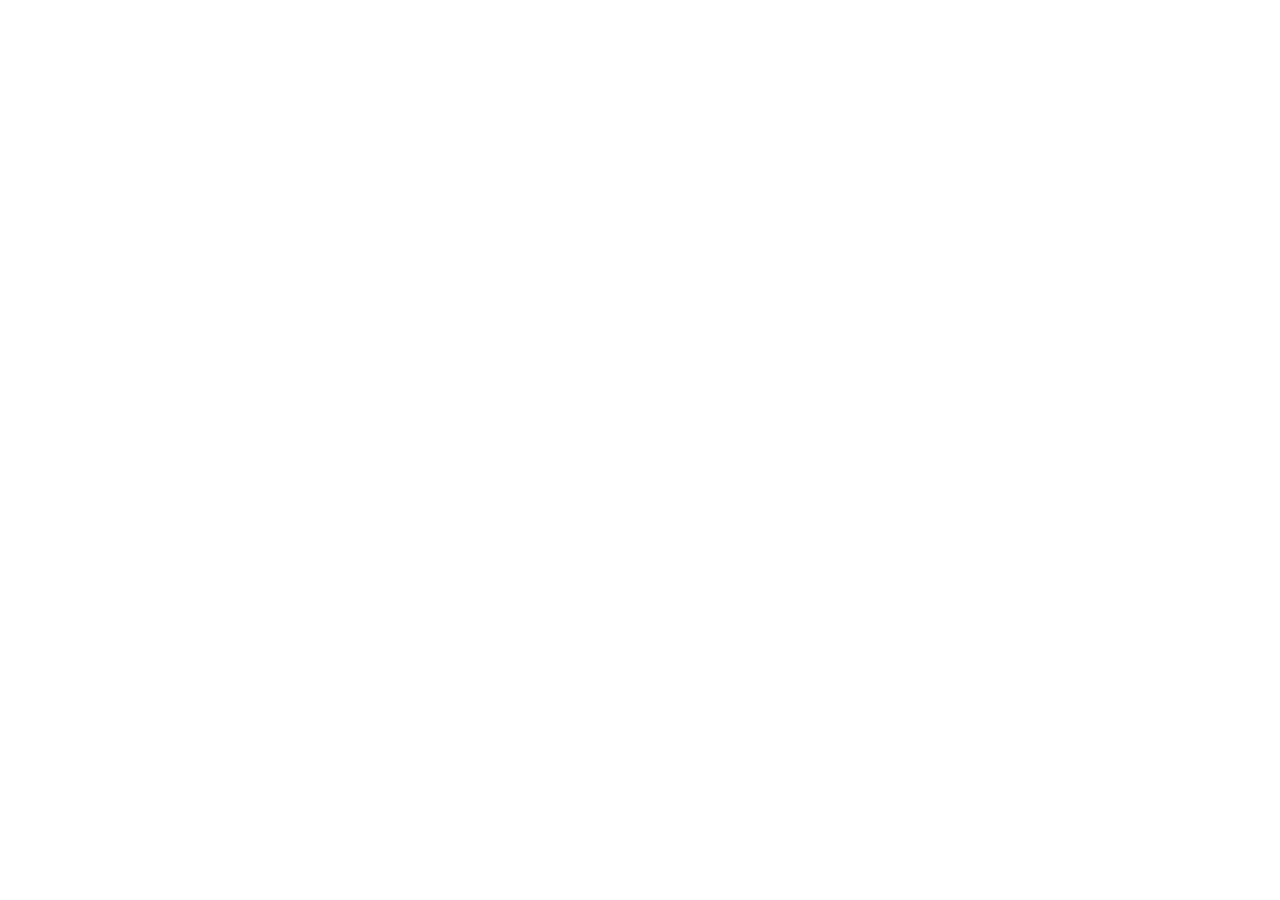
==== Works/index.html @ b49d69d3 "Add files via upload" ====
<!DOCTYPE html>
<html lang="en">
<head>
	<!-- Global site tag (gtag.js) - Google Analytics -->
    <!-- Google tag (gtag.js) -->
    <script async src="https://www.googletagmanager.com/gtag/js?id=G-0X956KEFFC"></script>
    <script>
        window.dataLayer = window.dataLayer || [];
        function gtag(){dataLayer.push(arguments);}
        gtag('js', new Date());
    
        gtag('config', 'G-0X956KEFFC');
    
        function setCookie()  
        {  
            document.cookie="username=Ozan Ergen";  
        }  
        function getCookie()  
        {  
            if(document.cookie.length!=0)  
            {  
                var array=document.cookie.split("=");  
            alert("Name="+array[0]+" "+"Value="+array[1]);  
            }  
            else  
            {  
            alert("Cookie not available");  
            }  
        }
        </script>


    
    <title>ERGEN Ozan - Digital Designer</title>
    <meta name="viewport" content="width=device-width, initial-scale=1.0" />
    <meta charset="UTF-8" />    
    <link rel="icon" type="image/ico" href="favicon.ico" />
    <link href="style.css" rel="stylesheet" />
    <link href="css/all.min.css" rel="stylesheet" />
    <link href="https://fonts.googleapis.com/css?family=Poppins:300,400,500,600,700" rel="stylesheet"> 
    <link rel="stylesheet" href="">
   
</head>


<body class="hidden hidden-ball smooth-scroll uppercase-titles" data-primary-color="#8c6144" onload="checkCookie()">
    <body onload="checkCookie()"
	
	<main>		
        <!-- Preloader -->
        <div class="preloader-wrap" data-centerLine="Loading">
            <div class="outer">
                <div class="inner">                    
                    <div class="trackbar">
                    	<div class="preloader-intro">
                        	<span>Loading</span>
                        </div>
                        <div class="loadbar"></div>
                        <div class="percentage-wrapper"><div class="percentage" id="precent"></div></div>
                    </div>
                    
                    <div class="percentage-intro">Please wait, content is loading</div>                     
                </div>
            </div>
        </div>
        <!--/Preloader -->     
        
        <div class="cd-index cd-main-content">
    
        <!-- Page Content -->
        <div id="page-content" class="dark-content" data-bgcolor="#f9f9f9">
            
            <!-- Header -->
            <header class="fullscreen-menu invert-header" data-menucolor="#0c0c0c">
                <div id="header-container">
                
                
                <!-- Logo -->
                <div id="logo" class="hide-ball">
                    <a class="ajax-link" data-type="page-transition" href="https://www.ozanergen-design.com/">
                        <img class="black-logo" src="images/logo.png" alt="ERGEN Ozan Logo">
                        <img class="white-logo" src="images/logo-white.png" alt="ERGEN Ozan Logo">
                    </a>
                </div>
                <!--/Logo -->
                            
                
                <!-- Navigation -->
                <nav> 
                	<div class="nav-height">
                        <div class="outer">
                            <div class="inner">           
                                <ul data-breakpoint="10025" class="flexnav">
                                    <li class="link menu-timeline"><a class="ajax-link active" data-type="page-transition" href="https://www.ozanergen-design.com/"><div class="before-span"><span data-hover="Home">Home</span></div></a></li>
                                    <li class="link menu-timeline"><a class="ajax-link active" data-type="page-transition" href="https://www.ozanergen-design.com/works"><div class="before-span"><span data-hover="Portfolio">Portfolio</span></div></a>
                                       <!-- <ul>
                                            <li><a class="ajax-link" href="index-showcase-carousel.html" data-type="page-transition">Showcase Carousel</a></li>
                                            <li><a class="ajax-link" href="index-showcase-grid.html" data-type="page-transition">Portfolio Grid</a></li>
                                            <li><a class="ajax-link" href="index-showcase-list.html" data-type="page-transition">Infinity List</a></li>
                                            <li><a class="ajax-link" href="index-showcase-gallery.html" data-type="page-transition">Archive Gallery</a></li> 
                                        </ul>
                                        -->
                                    </li>
                                    <!--<li class="link menu-timeline"><a class="ajax-link" data-type="page-transition" href="https://www.ozanergen-design.com/about"><div class="before-span"><span data-hover="About">About</span></div></a></li>-->
                                    <li class="link menu-timeline"><a class="ajax-link active" data-type="page-transition" href="https://www.ozanergen-design.com/contact"><div class="before-span"><span data-hover="Contact">Contact</span></div></a></li>
                                    <!--<li class="link menu-timeline"><a class="ajax-link active" data-type="page-transition" href="https://www.ozanergen-design.com/mylab"><div class="before-span"><span data-hover="More">My lab</span></div></a>-->
                                        <!--<ul>
                                            <li><a class="ajax-link" href="typography.html" data-type="page-transition">Typography</a></li>                                         
                                            <li><a class="ajax-link" href="multimedia.html" data-type="page-transition">Multimedia</a></li>
                                            <li><a class="ajax-link" href="shortcodes.html" data-type="page-transition">Shortcodes</a></li>
                                        </ul>-->
                                    </li>
                                </ul>            
                            </div>
                        </div> 
                    </div>          
                </nav>
                <!--/Navigation -->
                
                
                <!-- Menu Burger -->
                <div class="button-wrap right menu burger-lines">
                    <div class="icon-wrap parallax-wrap">
                        <div class="button-icon parallax-element">
                            <div id="burger-wrapper">
                                <div id="menu-burger">
                                    <span></span>
                                    <span></span>
                                    <span></span>
                                </div>
                            </div>
                        </div>
                    </div>
                    <div class="button-text sticky right"><span data-hover="Menu">Menu</span></div> 
                </div>
                <!--/Menu Burger -->
            
                </div>
            </header>
            <!--/Header -->
            
            
            
            <!-- Content Scroll -->
            <div id="content-scroll">
            
            
                <!-- Main -->
                <div id="main">
                
                    <!-- Hero Section -->
                    <div id="hero">
                        <div id="hero-styles">
                            <div id="hero-caption" class="content-full-width parallax-scroll-caption text-align-center">
                                <div class="inner">                                    
                                    <h1 class="hero-title caption-timeline"><span><em>Digital Visions</em></span> <span>Where Technology</span> <span>Meets Artistry</span></h1>
                                    <div class="hero-subtitle caption-timeline"><span>Exploring the World of Visual Design</span></div>                                   
                                </div>
                            </div>
                            <div id="hero-footer" class="has-border">
                            	<div class="hero-footer-left">
                                	<!--
                                    <div class="grid-options-wrapper">
                                        <a class="grid-option list-view" href="#"><span class="link" data-hover="Lists View">Lists View</span><span class="link" data-hover="Grid View">Grid View</span></a>
                                        <a class="grid-option shuffle-grid" href="#"><span class="link" data-hover="Shuffle Grid">Shuffle Grid</span></a>
                                    </div>                                    
                                    -->
                                </div>
                                
                                <div class="hero-footer-right">
                                
                                    <div class="filters-options-wrapper">
                                        <a id="all" class="filter-option is_active" href="#" data-filter=""><span class="link" data-hover="All">All</span></a>
                                        <a class="filter-option" href="#" data-filter="uxui-filter"><span class="link" data-hover="UX-UI">UX-UI</span></a>
                                        <a class="filter-option" href="#" data-filter="artdirection-filter"><span class="link" data-hover="Art direction">Art direction</span></a>
                                        <a class="filter-option" href="#" data-filter="print-filter"><span class="link" data-hover="Print">Print</span></a>
                                        <a class="filter-option" href="#" data-filter="motion-filter"><span class="link" data-hover="Motion">Motion</span></a>
                                    </div>
                                    
                                </div>
                            </div>                                  
                        </div>
                    </div>                      
                    <!--/Hero Section -->   
                         
                    
                    <!-- Main Content -->
                    <div id="main-content">
                        <!-- Main Page Content -->
                        <div id="main-page-content">
                        
                        
                        
                        
                        	
                            <!-- Showcase Portfolio Holder -->                                                          
                            <div id="itemsWrapperLinks">                               
                                <div id="itemsWrapper" class="webgl-fitthumbs fx-seven">
                                
                                    <!--Ozan Portfolio -->
                                    <div class="showcase-portfolio layout-one">
                                        
                                        <div class="clapat-item artdirection-filter motion-filter uxui-filter">
                                            <div class="slide-inner trigger-item" data-centerLine="OPEN">                                                    
                                                <div class="img-mask">
                                                    <a class="slide-link ajax*" data-type="page-transition" href="https://www.ozanergen-design.com/works/velostras"></a>
                                                    <div class="section-image trigger-item-link">
                                                        <img src="images/01hero.jpg" class="item-image grid__item-img" alt="Projet vélostras">
                                                    </div>                                                
                                                    <img src="images/01hero.jpg" class="grid__item-img grid__item-img--large" alt="Projet vélostras">                              
                                                </div>
                                                <div class="slide-caption trigger-item-link-secondary">
                                                    <div class="slide-title"><span><em>Vélostras</em></span></div>                                                    
                                                    <div class="slide-date"><span>2023</span></div>
                                                    <div class="slide-cat"><span>Visual identity - Motion - UX/UI</span></div>
                                                    <div class="slide-icon"><i class="arrow-icon-down"></i></div>                                             
                                                </div>
                                            </div>
                                        </div>
                                        
                                        <div class="clapat-item artdirection-filter print-filter uxui-filter">
                                            <div class="slide-inner trigger-item" data-centerLine="OPEN">                                                    
                                                <div class="img-mask">
                                                    <a class="slide-link ajax-link" data-type="page-transition" href="https://www.ozanergen-design.com/works/notalone"></a>
                                                    <div class="section-image  trigger-item-link">
                                                        <img src="images/02hero.jpg" class="item-image grid__item-img" alt="Projet not alone">
                                                    </div>                                                
                                                    <img src="images/02hero.jpg" class="grid__item-img grid__item-img--large" alt="Projet not alone">                              
                                                </div>
                                                <div class="slide-caption trigger-item-link-secondary">
                                                    <div class="slide-title"><span><em>Not</em> Alone</span></div>
                                                    <div class="slide-date"><span>2023</span></div>
                                                    <div class="slide-cat"><span>Visual identity - Print - UX/UI</span></div>                                                    
                                                    <div class="slide-icon"><i class="arrow-icon-down"></i></div>                                           
                                                </div>
                                            </div>
                                        </div>
                                        
                                        <div class="clapat-item print-filter">                                                
                                            <div class="slide-inner trigger-item" data-centerLine="OPEN">                                                    
                                                <div class="img-mask">
                                                    <a class="slide-link ajax-link" data-type="page-transition" href="https://www.ozanergen-design.com/works/ciel&espace"></a>
                                                    <div class="section-image trigger-item-link">
                                                        <img src="images/03hero.jpg" class="item-image grid__item-img" alt="projet ciel&espace">
                                                    </div>                                                
                                                    <img src="images/03hero.jpg" class="grid__item-img grid__item-img--large" alt="projet ciel&espace">                              
                                                </div>
                                                <div class="slide-caption trigger-item-link-secondary">
                                                    <div class="slide-title"><span><em>Ciel</em>&espace</span></div>
                                                    <div class="slide-date"><span>2023</span></div>
                                                    <div class="slide-cat"><span>Print</span></div>                                                    
                                                    <div class="slide-icon"><i class="arrow-icon-down"></i></div>                                             
                                                </div>
                                            </div>
                                        </div>
                                        
                                        <div class="clapat-item print-filter motion-filter">
                                            <div class="slide-inner trigger-item change-header" data-centerLine="OPEN">                                                    
                                                <div class="img-mask">
                                                    <a class="slide-link ajax-link" data-type="page-transition" href="https://www.ozanergen-design.com/works/cdcover"></a>
                                                    <div class="section-image trigger-item-link">
                                                        <img src="images/04hero.jpg" class="item-image grid__item-img" alt="Projet CD">
                                                        <div class="hero-video-wrapper"><!--
                                                            <video loop muted class="bgvid">
                                                                <source src="http://manifesto.clapat.com/images/04hero.mp4" type="video/mp4">
                                                            </video>-->
                                                        </div>
                                                    </div>                                                
                                                    <img src="images/04hero.jpg" class="grid__item-img grid__item-img--large" alt="Projet CD">                              
                                                </div>
                                                <div class="slide-caption trigger-item-link-secondary">
                                                    <div class="slide-title"><span><em>CD</em> Projects</span></div>
                                                    <div class="slide-date"><span>2023</span></div>
                                                    <div class="slide-cat"><span>Print, Motion</span></div>                                                    
                                                    <div class="slide-icon"><i class="arrow-icon-down"></i></div>                                         
                                                </div>
                                            </div>
                                        </div>
                                        
                                        <div class="clapat-item artirection-filter">
                                            <div class="slide-inner align-top trigger-item" data-centerLine="OPEN">
                                                <div class="img-mask">
                                                    <a class="slide-link ajax-link" data-type="page-transition" href="https://www.ozanergen-design.com/works/green&blue"></a>
                                                    <div class="section-image trigger-item-link">
                                                        <img src="images/05hero.jpg" class="item-image grid__item-img" alt="green&blue">                                                            
                                                    </div>                                                
                                                    <img src="images/05hero.jpg" class="grid__item-img grid__item-img--large" alt="green&blue">                              
                                                </div>
                                                <div class="slide-caption trigger-item-link-secondary">
                                                    <div class="slide-title"><span><em>Green</em>&blue</span></div>
                                                    <div class="slide-date"><span>2023</span></div>
                                                    <div class="slide-cat"><span>Art direction</span></div>                                                    
                                                    <div class="slide-icon"><i class="arrow-icon-down"></i></div>                                          
                                                </div>
                                            </div>
                                        </div>
                                        
                                        <div class="clapat-item uxui-filter">
                                            <div class="slide-inner trigger-item" data-centerLine="OPEN">
                                                <div class="img-mask">
                                                    <a class="slide-link ajax-link" data-type="page-transition" href="https://www.ozanergen-design.com/works/lagrenze"></a>
                                                    <div class="section-image trigger-item-link">
                                                        <img src="images/06hero.jpg" class="item-image grid__item-img" alt="la grenze">
                                                    </div>                                                
                                                    <img src="images/06hero.jpg" class="grid__item-img grid__item-img--large" alt="la grenze">                              
                                                </div>
                                                <div class="slide-caption trigger-item-link-secondary">
                                                    <div class="slide-title"><span><em>La Grenze</em></span></div>
                                                    <div class="slide-date"><span>2023</span></div>
                                                    <div class="slide-cat"><span>UX/UI</span></div>                                                    
                                                    <div class="slide-icon"><i class="arrow-icon-down"></i></div>                                           
                                                </div>
                                            </div>
                                        </div>

                                        <div class="clapat-item motion-filter">
                                            <div class="slide-inner trigger-item" data-centerLine="OPEN">
                                                <div class="img-mask">
                                                    <a class="slide-link ajax-link" data-type="page-transition" href="https://www.ozanergen-design.com/works/projets-motion/"></a>
                                                    <div class="section-image trigger-item-link">
                                                        <img src="images/07hero.jpg" class="item-image grid__item-img" alt="Projets motion">
                                                    </div>                                                
                                                    <img src="images/07hero.jpg" class="grid__item-img grid__item-img--large" alt="Projets motion">                              
                                                </div>
                                                <div class="slide-caption trigger-item-link-secondary">
                                                    <div class="slide-title"><span><em>Motion design</em></span></div>
                                                    <div class="slide-date"><span>2023</span></div>
                                                    <div class="slide-cat"><span>Motion</span></div>                                                    
                                                    <div class="slide-icon"><i class="arrow-icon-down"></i></div>                                           
                                                </div>
                                            </div>
                                        </div>
                                                                                       
                                                                                
                                    </div>
                                    <!-- Ozan Ergen Portfolio -->
                                    
                                </div>                                                           
                            </div>    
                            <!-- Showcase Portfolio Holder -->
                                                            
                        
                        </div>
                        <!--/Main Page Content -->
                        
                        
                        <!-- Page Navigation --> 
                        <div id="page-nav">
                            <div class="page-nav-wrap">
                                <div class="page-nav-caption content-full-width text-align-center">                                 
                                    <div class="inner">
                                        <a class="page-title next-ajax-link-page" data-type="page-transition" data-centerline="CONTACT" href="https://www.ozanergen-design.com/contact">
                                            <div class="next-hero-title primary-font-title caption-timeline"><span><em>Let's create</em></span> <span>something great</span> <span>together</span></div>
                                        </a>
                                        <div class="next-hero-subtitle caption-timeline"><span>Contact me and let's bring your vision to life</span></div>
                                    </div>               
                                </div>
                            </div>
                        </div>      
                        <!--/Page Navigation -->
                        
                                
                    </div>
                    <!--/Main Content --> 
                
                </div>
                <!--/Main -->
                
                <!-- Footer -->
                <footer class="hidden">        	
                    <div id="footer-container">
                        
                        <div id="backtotop" class="button-wrap left">
                            <div class="icon-wrap parallax-wrap">
                                <div class="button-icon parallax-element">
                                    <i class="fa-solid fa-angle-up"></i>
                                </div>
                            </div>
                            <div class="button-text sticky left"><span data-hover="Back Top">Back Top</span></div> 
                        </div>
                        
                        <div class="footer-middle">
                            <div class="copyright">2023 © <a class="link" target="_blank" href="https://www.ozanergen-design.com/">Ozan Ergen</a></div>
                        </div>
                        
                        <div class="socials-wrap">            	
                            <div class="socials-icon"><i class="fa-solid fa-share-nodes"></i></div>
                            <div class="socials-text">Follow me</div>
                            <ul class="socials">
                                <li><span class="parallax-wrap"><a class="parallax-element" href="https://www.dribbble.com/ozan_ergen" target="_blank">Db</a></span></li>
                                <li><span class="parallax-wrap"><a class="parallax-element" href="https://www.twitter.com/ozan_ergen" target="_blank">Tw</a></span></li>
                                <li><span class="parallax-wrap"><a class="parallax-element" href="https://www.behance.com/ozanergen" target="_blank">Be</a></span></li>
                                <li><span class="parallax-wrap"><a class="parallax-element" href="https://www.instagram.com/ozn_design/" >In</a></span></li>
                            </ul>                
                        </div>
                        
                    </div>
                </footer>
                <!--/Footer -->
            
        
        	</div>
            <!--/Content Scroll -->
            
            
            <div id="app"></div>
            
            
		</div>    
        <!--/Page Content -->
    
		</div>
	</main>
    
    
    
    
    <div class="cd-cover-layer"></div>
    <div id="magic-cursor">
        <div id="ball">
        	<div id="ball-drag-x"></div>
            <div id="ball-drag-y"></div>
        	<div id="ball-loader"></div>
        </div>
    </div>
    <div id="clone-image">
    	<div class="hero-translate"></div>
    </div>
    <div id="rotate-device"></div>
    
    
		
    <script src="js/jquery.min.js"></script>       
    <script src="https://cdnjs.cloudflare.com/ajax/libs/gsap/3.11.4/gsap.min.js"></script>
	<script src="https://cdnjs.cloudflare.com/ajax/libs/gsap/3.11.4/ScrollTrigger.min.js"></script>
    <script src="https://cdnjs.cloudflare.com/ajax/libs/gsap/3.11.4/Flip.min.js"></script>    
    <script src='https://cdnjs.cloudflare.com/ajax/libs/three.js/r128/three.min.js'></script>
	<script src='https://cdnjs.cloudflare.com/ajax/libs/jquery.imagesloaded/5.0.0/imagesloaded.pkgd.min.js'></script>
	<script src='https://cdnjs.cloudflare.com/ajax/libs/smooth-scrollbar/8.4.0/smooth-scrollbar.js'></script>
	<script src="https://maps.googleapis.com/maps/api/js?key=AIzaSyCpK1sWi3J3EbUOkF_K4-UHzi285HyFX5M&sensor=false"></script>
    
    <script src="js/clapat.js"></script>
	<script src="js/plugins.js"></script>
    
    <script src="js/common.js"></script>
    <script src="js/contact.js"></script>
    <script src="js/scripts.js"></script>



</body>

</html>
---- Works/style.css ----
/*------------------------------------------------------------------
Project:	Serano - Creative Portfolio Template
Version:	1.0
Last change:	15/08/2022
Assigned to:	www.ClaPat.com 
Primary use:	Showcase Portfolio 
-------------------------------------------------------------------*/

@import url("css/content.css");
@import url("css/showcase.css");
@import url("css/shortcodes.css");
@import url("css/assets.css");

@font-face {
    font-family: 'mona-sansextrabold_wide';
    src: url('webfonts/mona-sans-extraboldwide-webfont.woff2') format('woff2'),
         url('webfonts/mona-sans-extraboldwide-webfont.woff') format('woff');
    font-weight: normal;
    font-style: normal;
}

@font-face {
    font-family: 'mona-sanslight_wide';
    src: url('webfonts/mona-sans-lightwide-webfont.woff2') format('woff2'),
         url('webfonts/mona-sans-lightwide-webfont.woff') format('woff');
    font-weight: normal;
    font-style: normal;
}

/*------------------------------------------------------------------

01. General Styles
02. Magic Cursor
03. Page Preloader
04. Header Elements
05. Main Content 
06. Footer Elements
07. Responsive Media Querries

-------------------------------------------------------------------*/

	
/*--------------------------------------------------
	01. General Settings
---------------------------------------------------*/

	html,body{
		font-family: 'Poppins', sans-serif;
		font-weight: 400;
		font-size:16px;
		height:100%;
		width:100%;
		color:#444;
		background-color:#fff;
		user-select: none; /* supported by Chrome and Opera */
		-webkit-user-select: none; /* Safari */
		-khtml-user-select: none; /* Konqueror HTML */
		-moz-user-select: none; /* Firefox */
		-ms-user-select: none; /* Internet Explorer/Edge */		
	}
	
	html {
		box-sizing: border-box;
		margin-right: 0px!important;
		overflow: visible!important;
	}
	
	body {
		overflow: hidden;
		overflow-y:scroll;
		-webkit-transition: opacity 0.2s ease-in-out 0.2s;
		transition: opacity 0.2s ease-in-out 0.2s;
	}
	
	body.smooth-scroll {
		overflow:hidden;
	}
	
	body.hidden {
		opacity:0;
	}
	
	main111 {
		-webkit-transition: background 0.5s ease-in-out 0s;
		transition: background 0.5s ease-in-out 0s;
	}
	
	html, body, div, span, applet, object, iframe, h1, h2, h3, h4, h5, h6, p, blockquote, pre, a, abbr, acronym, address, big, cite, code, del, dfn, em, font, ins, kbd, q, s, samp, small, strike, strong, sub, sup, tt, var, dl, dt, dd, ol, ul, li, fieldset, form, label, legend, table, caption, tbody, tfoot, thead, tr, th, td {
		border: 0;
		margin: 0;
		outline: 0;
		padding: 0;
		vertical-align: baseline;
	}
	
	article,
	aside,
	details,
	figcaption,
	footer,
	header,
	hgroup,
	nav,
	section {
		display: block;
	}
	
	audio {
		display: inline-block;
		max-width: 100%;
	}	
	
	address {
		font-style: italic;
		margin-bottom: 24px;
	}
	
	abbr[title] {
		border-bottom: 1px dotted #2b2b2b;
		cursor: help;
	}
	
	b,
	strong {
		font-weight: 600;
		color:#000;
	}
	
	.light-content b, .light-content strong, .dark-section b, .dark-section strong {
		font-weight: 600;
		color:#fff;
	}
	
	.light-content .light-section b, .light-content .light-section strong {
		font-weight: 600;
		color:#000;
	}
	
	cite,
	dfn,
	em,
	i {
		font-style: italic;
	}
	
	mark, ins {
		background: none repeat scroll 0 0 #000;
		text-decoration: none;
		color: #fff;
		padding: 2px 8px;
		display: inline-block;
		border-radius: 2px;
	}
	
	.light-content mark, .light-content ins, .dark-section mark, .dark-section ins {
		background: none repeat scroll 0 0 #fff;
		color:#000;
	}
	
	.light-content .light-section mark, .light-content .light-section ins {
		background: none repeat scroll 0 0 #111;
		color:#fff;
	}
	
	code,
	kbd,
	tt,
	var,
	samp,
	pre {
		font-family: monospace, serif;
		font-size: 15px;
		-webkit-hyphens: none;
		-moz-hyphens:    none;
		-ms-hyphens:     none;
		hyphens:         none;
		line-height: 1.6;
	}
	
	pre {
		-webkit-box-sizing: border-box;
		-moz-box-sizing:    border-box;
		box-sizing:         border-box;
		margin-bottom: 24px;
		max-width: 100%;
		overflow: auto;
		padding: 12px;
		white-space: pre;
		white-space: pre-wrap;
		word-wrap: break-word;
		background-color:rgba(0,0,0,0.05)
	}
	
	.light-content pre, .dark-section pre {
		background-color:rgba(255,255,255,0.05);
		color:#fff;
	}
	
	.light-content .light-section pre {
		background-color:rgba(0,0,0,0.05);
		color:#000;
	}
	
	blockquote,
	q {
		-webkit-hyphens: none;
		-moz-hyphens:    none;
		-ms-hyphens:     none;
		hyphens:         none;
		quotes: none;
	}
	
	blockquote:before,
	blockquote:after,
	q:before,
	q:after {
		content: "";
		content: none;
	}
	
	blockquote {
		color: #000;
		line-height: 1.6;
		font-size: 1.5rem;
		margin-bottom: 2.1875rem;
		font-weight: 500;
		padding-left: 3.5rem;
		margin: 0 0 1.5625rem;
		position:relative;
	}
	
	.light-content blockquote, .dark-section blockquote {
		color: #fff;
	}
	
	.light-content .light-section blockquote {
		color: #000;
	}
	
	blockquote::before {
		content: "\275D";
		position: absolute;
		left: 0;
		top: 5px;
		line-height: 1;
		font-size: 3rem;
		font-weight: 500;
	}
	
	blockquote cite,
	blockquote small {
		color: #2b2b2b;
		font-size: 16px;
		font-weight: 400;
		line-height: 1.5;
	}
	
	.light-content blockquote cite, .light-content blockquote small {
		color:#fff;
	}
	
	blockquote em,
	blockquote i,
	blockquote cite {
		font-style: normal;
	}
	
	blockquote strong,
	blockquote b {
		font-weight: 600;
	}
	
	small {
		font-size: smaller;
	}
	
	big {
		font-size: 125%;
	}
	
	sup,
	sub {
		font-size: 75%;
		height: 0;
		line-height: 0;
		position: relative;
		vertical-align: baseline;
	}
	
	sup {
		bottom: 1ex;
	}
	
	sub {
		top: .5ex;
	}
	
	dl {
		margin-bottom: 24px;
	}
	
	dt {
		font-weight: bold;
	}
	
	dd {
		margin-bottom: 24px;
	}
	
	ul,
	ol {
		list-style: none;
		margin: 0 0 24px 20px;
	}
	
	ul,
	ol {
		list-style: none;
		margin:20px 0 25px 20px;
	}
	
	ul {
		list-style: disc;
	}
	
	ol {
		list-style: decimal;
	}
	
	li > ul,
	li > ol {
		margin: 20px 0px 15px 25px;
	}
	
	li {
		line-height: 20px;
		color:#444;
		margin-bottom:25px;
	}
	
	.light-content li, .dark-section li {
		color: #ccc;
	}
	
	.light-content .light-section li {
		color: #444;
	}
	
	figure {
		margin:0;
		position:relative;
		display: block;
	}
	
	figure.has-parallax {		
		overflow:hidden;
	}
	
	.full figure.has-parallax {		
		overflow:hidden;
		height:100vh;
	}
	
	figure img {
		max-width:100%;
	}
	
	.has-parallax-content > img, .has-parallax > img {
		width:100%;
		height: 100%;
		position:absolute;
		display:block;
		object-position: center; 
		object-fit: cover;
	}
	
	figcaption {
		background-color: rgba(0,0,0,0.3);
		bottom: 0px;
		color: #fff;
		font-weight:400;
		font-size: 10px;
		padding: 5px 10px;
		position: absolute;
		right: 0px;
		z-index: 10;
		border-radius:0;
	}
	
	fieldset {
		border: 1px solid rgba(0, 0, 0, 0.1);
		margin: 0 0 24px;
		padding: 0;
	}
	
	legend {
		white-space: normal;
	}
	
	button,	input {
		line-height: normal;
	}
	
	input,
	textarea {
		background-image: -webkit-linear-gradient(hsla(0,0%,100%,0), hsla(0,0%,100%,0)); /* Removing the inner shadow, rounded corners on iOS inputs */
	}
	
	button, html input[type="button"], input[type="reset"], input[type="submit"] {
		cursor: pointer;
	}
	
	button[disabled],
	input[disabled] {
		cursor: default;
	}
	
	input[type="checkbox"],
	input[type="radio"] {
		padding: 0;
	}
	
	input[type="search"] {
		-webkit-appearance: textfield;
	}
	
	input[type="search"]::-webkit-search-decoration {
		-webkit-appearance: none;
	}
	
	button::-moz-focus-inner, input::-moz-focus-inner {
		border: 0;
		padding: 0;
	}
	
	textarea {
		overflow: auto;
		vertical-align: top;
	}
	
	table {
		border-collapse: separate;
		border-spacing: 0;
		border-width: 1px 0 0 1px;
		margin-bottom: 24px;	
		width: 100%;
		color:#444;
	}
	
	thead, .light-content .light-section thead {
		background-color:rgba(0,0,0,1);
		color:#fff;
	}
	
	.light-content thead, .dark-section thead {
		background-color:rgba(255,255,255,1);
	}
	
	thead tr, .light-content .light-section thead tr {
		color:#fff;
	}
	
	.light-content thead tr, .dark-section thead tr {
		color:#000;
	}
	
	tr, .light-content .light-section tr {
		color:#444;
	}
	
	.light-content tr, .dark-section tr{
    	color:#CCC;
	}
	
	tr:nth-child(2n), .light-content .light-section tr:nth-child(2n) {
    	background-color:rgba(0,0,0,0.05);
	}
	
	.light-content tr:nth-child(2n), .dark-section tr:nth-child(2n){
    	background-color:rgba(255,255,255,0.1);
	}
	
	caption, th, td {
		font-weight: normal;
		text-align: left;
	}
	
	th {
		border-width: 0 1px 1px 0;
		padding: 10px;
	}
	
	td {
		border-width: 0 1px 1px 0;
		padding: 10px;
	}
	
	del {
		color: #767676;
	}
	
	hr {
		border: 0;
		height: 28px;
		width:100%;
		float:none;
		margin:0;
		display:inline-block;
		opacity: 1!important;
		-webkit-transition: translateY(0px)!important;
		transform: translateY(0px)!important;
	}
	
	hr.animated-line {
		height:1px;		
		padding-top:20px;
		padding-bottom:20px;
	}
	
	hr.animated-line:before {
		content: ""; 
		display: block; 
		width:0;
		height:1px;
		background:rgba(0,0,0,0.1);
	}
	
	.light-content hr.animated-line:before, .dark-section hr.animated-line:before {
		background:rgba(255,255,255,0.15);
	}
	
	.light-content .light-section hr.animated-line:before {
		background:rgba(0,0,0,0.1);
	}
	
	hr.animated.animated-line:before {
		width:100%;
		-webkit-transition: width 0.7s ease-in-out 0.1s;
		transition: width 0.7s ease-in-out 0.1s;
	}
	
	hr:after {
		clear: both;
		content: " ";
		display: block;
		height: 0;
		visibility: hidden;
	}
	
	::selection {
		background: #000;
		color: #fff;
		text-shadow: none;
	}
	
	::-moz-selection {
		background: #000;
		color: #fff;
		text-shadow: none;
	}
	
	img {
		border: 0 none;
		max-width: 100%;
		vertical-align: middle;
		height:auto;
	}
		
	h1, h2, h3, h4, h5, h6 {		
		font-family: 'mona-sansextrabold_wide';
		color:#000;
		margin-bottom:20px;
	}
	
	.uppercase-titles h1, .uppercase-titles h2, .uppercase-titles h3, .uppercase-titles h4, .uppercase-titles h5, .uppercase-titles h6 {
		text-transform:uppercase;
	}
	
	.primary-font-title {
		font-family: 'mona-sansextrabold_wide';
	}
	
	.secondary-font-title, em {
		font-family: 'mona-sanslight_wide';
		font-style:normal;
	}
	
	.big-title{
		font-size: calc(1rem + 4.15vw);
		line-height: calc(1rem + 4.5vw);
	}
	
	h1{
		font-size: calc(1rem + 4.15vw);
		line-height: calc(1rem + 4.5vw);
	}
	
	h2{
		font-size: calc(1rem + 3vw);
		line-height: calc(1rem + 3.5vw);
	}
	
	h3{
		font-size: calc(1rem + 2vw);
		line-height: calc(1rem + 2.5vw);
	}
	
	h4{
		font-size: calc(1rem + 1vw);
		line-height: calc(1rem + 1.6vw);
	}
	
	h5{
		font-size: calc(1rem + 0.6vw);
		line-height: calc(1rem + 1.5vw);
	}
	
	h6 {
		font-size:18px;
		line-height: 36px;
	}
	
	h6.has-icon {
		padding-left: 20px;
		box-sizing: border-box;
		display: inline-block;
		width: auto;
		position: relative;
	}
	
	h6.has-icon::before {
		font: var(--fa-font-solid);
		content: "\f101";
		font-size: 12px;
		line-height: inherit;
		text-align: left;
		position: absolute;
		left: 0;
	}
	
	.no-margins {
		margin:0;
	}
	
	.light-content h1, .light-content h2, .light-content h3, .light-content h4, .light-content h5, .light-content h6, .dark-section h1, .dark-section h2, .dark-section h3, .dark-section h4, .dark-section h5, .dark-section h6 {
		color: #fff;
	}
	
	.light-content .light-section h1, .light-content .light-section h2, .light-content .light-section h3, .light-content .light-section h4, .light-content .light-section h5, .light-content .light-section h6 {
		color: #000;
	}
	
	p {
		font-size:16px;
		line-height: 30px;
		font-weight:500;
		margin-bottom: 20px;
		color:#444;
	}
	
	.light-content p, .dark-section p{
		color:#777;
	}
	
	.light-content .light-section p {
		color:#444;
	}
	
	.bigger {
		font-size: 20px;
		line-height: 30px;
	}
	
	.smaller {
		font-size: 12px;
		line-height: 24px;
	}
	
	.container {
		max-width:1280px;
		width:100%;
		margin:0 auto;
		box-sizing:border-box;
	}
	
	.container::after {
		clear: both;
		content: " ";
		display: table;
	}
	
	a:hover, a:active {
	  outline: 0;
	  color: #000;
	}
	
	a, .light-content .light-section a {
		text-decoration: none;
		color: #000;
		outline: 0;
	}
	
	.light-content a, .dark-section a, .white-header a {
		color: #fff;
	}
	
	.light-content .white-header a { 
		color:#000;		
	}
	
	a:hover {
		text-decoration:none;
	}
	
	.one_half {
    	width: 48%!important;
	}	

	.one_third {
		width: 30.6%!important;
	}	

	.one_fourth {
		width: 22%!important;
	}	

	.one_fifth {
		width: 16.8%!important;
	}	

	.one_sixth {
		width: 13.33%!important;
	}	

	.two_fifth {
		width: 37.6%!important;
	}	

	.two_fourth {
		width: 48%!important;
	}		

	.two_third {
		width: 65.33%!important;
	}	

	.three_fifth {
		width: 58.4%!important;
	}	

	.three_fourth {
		width: 74%!important;
	}	

	.four_fifth {
		width: 79.2%!important;
	}	

	.five_sixth {
		width: 82.67%!important;
	}	

	.one_half, .one_third, .two_third, .three_fourth, .one_fourth, .two_fourth, .one_fifth, .two_fifth, .three_fifth, .four_fifth, .one_sixth, .five_sixth {
		float: left!important;
		margin-bottom: 1px!important;
		margin-right: 4%!important;
		position: relative!important;
	}

	.last {
		margin-right:0px!important;
	}
	
	.text-align-left {
		text-align:left;
	}
	
	.text-align-center {
		text-align:center;
	}
	
	.text-align-right {
		text-align:right;
	}
	
	.outer {
		display:table;
		width:100%;
		height:100%;
	}
	
	.inner {
		display:table-cell;
		vertical-align:middle;
		-webkit-box-sizing:border-box;
		-moz-box-sizing:border-box;
		box-sizing:border-box;
	}
	
	.light-section-wrapper, .dark-section-wrapper {
		margin-left: calc(50% - 50vw)!important;
		margin-right: calc(50% - 50vw)!important;
		max-width: 1000%!important;
		width: 100vw!important;
	}
	
	.light-section-container, .dark-section-container {
		position: relative;
		box-sizing: border-box;
		width: 100%;
		margin: 0 auto;
	}
	
	.content-row {
		position:relative;
		width:100%;
		margin:0 auto;
		z-index:1;
		opacity:1;
		box-sizing:border-box;
	}
	
	.clip-effects {
		overflow:hidden;
		clip-path: inset(6% 18% 0% 18%);
	}
	
	.content-row::after {
		clear: both;
		content: " ";
		display: table;
	}
	
	.small {
		max-width:820px;
		width:100%;
		margin:0 auto;
	}
	
	.large {
		max-width:1380px;
		width:100%;
		margin:0 auto;
	}
	
	.full {
		margin-left: calc(50% - 50vw)!important;
		margin-right: calc(50% - 50vw)!important;
		max-width: 1000%!important;
		width: 100vw!important;
	}
	
	.row_padding_top {
		padding-top:9vw;
	}
	
	.row_padding_bottom {
		padding-bottom:9vw;
	}
	
	.row_padding_left {
		padding-left:80px;
	}
	
	.row_padding_right {
		padding-right:80px;
	}
	
	.row_padding_all {
		padding-top: 4vw;
		padding-bottom: 4vw;
		padding-left: 80px;
		padding-right: 80px;
	}
	
	#rotate-device {
		width:100%;
		height:100%;
		position:fixed;
		z-index:1000;
		top:0;
		left:0;
		background-color:#0f1010;
		background-image:url(images/rotate.png);
		background-size:100px 100px;
		background-position:center;
		background-repeat:no-repeat;
		display:none;
	}
	
	i.arrow-icon {
		border: solid #000;
		border-width: 0px 3px 3px 0px;
		box-sizing:border-box;
		display: block;
		position:relative;
		top:0px;
		left:0px;
		height:20px;
		width:20px;
	}
	
	.light-content i.arrow-icon, .dark-content .item i.arrow-icon {
		border: solid #fff;
		border-width: 0px 3px 3px 0px;
	}
	
	.light-content .change-header i.arrow-icon, .dark-content .change-header i.arrow-icon {
		border: solid #000;
		border-width: 0px 3px 3px 0px;
	}
	
	i.arrow-icon::after {
		content: "";
		position: absolute;
		width: 28px;
		height: 3px;
		top: 7px;
		left: -6px;
		background-color: #000;
		transform: rotate(45deg);
		-webkit-transform: rotate(45deg);
	}
	
	.light-content i.arrow-icon:after, .light-content .change-header i.arrow-icon::after, .dark-content .item i.arrow-icon::after {
		background-color:#fff;
	}
	
	.light-content .change-header i.arrow-icon::after, .dark-content .change-header i.arrow-icon::after {
		background-color:#000;
	}
	
	i.arrow-icon-down {
		border: solid #222;
		border-width: 0px 2px 2px 0px;
		box-sizing:border-box;
		display: block;
		position:relative;
		top:14px;
		left:14px;
		height: 12px !important;
		width: 12px !important;
		line-height: 12px !important;
	}
	
	i.arrow-icon-down.left {
		transform: rotate(135deg);
		-webkit-transform: rotate(135deg);
	}
	
	i.arrow-icon-down::after {
		content: "";
		position: absolute;
		width: 16px;
		height: 2px;
		top: 4px;
		left: -3px;
		background-color: #222;
		transform: rotate(45deg);
		-webkit-transform: rotate(45deg);
		
	}
	
	.light-content i.arrow-icon-down {
		border: solid #fff;
		border-width: 0px 2px 2px 0px;
	}
	
	.light-content i.arrow-icon-down::after {
		background-color: #fff;
	}
	
	i.arrow-icon-up {
		border: solid #222;
		border-width:  2px 2px 0px 0px;
		box-sizing:border-box;
		display: block;
		position:relative;
		top:14px;
		left:14px;
		height: 12px !important;
		width: 12px !important;
		line-height: 12px !important;
	}	
	
	i.arrow-icon-up.right {
		transform: rotate(45deg);
		-webkit-transform: rotate(45deg);
	}	
	
	i.arrow-icon-up::after {
		content: "";
		position: absolute;
		width: 16px;
		height: 2px;
		top: 4px;
		left: -3px;
		background-color: #222;
		transform: rotate(-45deg);
		-webkit-transform: rotate(-45deg);
	}
	
	.light-content i.arrow-icon-up {
		border: solid #fff;
		border-width:  2px 2px 0px 0px;
	}
	
	.light-content i.arrow-icon-up::after {
		background-color: #fff;
	}

/*--------------------------------------------------
	02. Magic Cursor
---------------------------------------------------*/	
	
	
	#magic-cursor {
	  position: absolute;
	  left:0;
	  top:0;
	  width: 30px;
	  height: 30px;
	  pointer-events: none;
	  z-index:10000;
	  -webkit-transition: opacity 0.2s ease-in-out 0.5s;
		transition: opacity 0.2s ease-in-out 0.5s;
	}
	
	.hidden-ball #magic-cursor {
		opacity:0!important;
		visibility:hidden;
	}
	
	#ball {
		position: fixed;
		width: 80px;
		height: 80px;
		border: 2px solid #999999;
		border-radius: 50%;
		pointer-events: none;
		opacity:1;
		box-sizing:border-box;
		 -webkit-transform: scale(0.5);
	  	transform: scale(0.5);	
	}
	
	.light-content #ball, #ball.over-movie,  .light-content #ball.with-icon {
		border: 2px solid #999999;
		border-color:#999999;
	}
	
	#ball.with-blur {
		-webkit-backdrop-filter: blur(5px);
		backdrop-filter: blur(5px);
		-webkit-transform: translate3d(0, 0, 0);
		transform: translate3d(0, 0, 0);		
	}
	
	#ball:before {
		font: var(--fa-font-solid);
		content: "\f106";
		font-size:14px;
		width:8px;
		height:16px;
		line-height:16px;
		text-align:center;
		position:absolute;
		left: 32px;
		top: -42px;
		color:#999;
		opacity:0;
		transform: translateY(-20px);
		-webkit-transform: translateY(-20px);
		transition: all 0.15s cubic-bezier(0.215, 0.61, 0.355, 1) 0s;
	}
	
	.light-content #ball:before {
		color:#999;
	}
	
	#ball::after {
		font: var(--fa-font-solid);
		content: "\f107";
		font-size: 14px;
		width: 8px;
		height: 16px;
		line-height: 16px;
		text-align: center;
		position: absolute;
		left: 32px;
		top: 100px;
		color: #999;
		opacity:0;
		transform: translateY(20px);
		-webkit-transform: translateY(20px);
		transition: all 0.15s cubic-bezier(0.215, 0.61, 0.355, 1) 0s;
	}
	
	.light-content #ball:before, .light-content #ball:after {
		color:#999;
	}
	
	.scale-up #ball:before, .scale-drag-horizontal #ball:before {
		opacity:1;
		transform: translateY(0px);
		-webkit-transform: translateY(0px);
		transition: all 0.3s cubic-bezier(0.215, 0.61, 0.355, 1) 0s;
	}
	
	.scale-drag-horizontal #ball:before {
		color: #fff;
	}
	
	.scale-up #ball:after, .scale-drag-horizontal #ball:after {
		opacity:1;
		transform: translateY(0px);
		-webkit-transform: translateY(0px);
		transition: all 0.3s cubic-bezier(0.215, 0.61, 0.355, 1) 0s;
	}
	
	.scale-drag-horizontal #ball:after {
		color: #fff;
	}
	
	.scale-up.scale-none #ball:before, .scale-up.scale-none #ball:after {
		opacity:0;
	}
	
	#ball-drag-x {
		position: absolute;
		width: 72px;
		height: 72px;
		pointer-events: none;
		opacity:1;
		box-sizing:border-box;	
	}
	
	#ball-drag-x::before {
		font: var(--fa-font-solid);
		content: "\f053";
		font-size: 14px;
		width: 8px;
		height: 16px;
		line-height: 16px;
		text-align: center;
		position: absolute;
		left: -37px;
		top: 30px;
		color: #000;
		opacity: 0;
		transform: translateX(-20px);
		-webkit-transform: translateX(-20px);
		transition: all 0.2s cubic-bezier(0.215, 0.61, 0.355, 1) 0s;
	}
	
	.light-content #ball-drag-x:before {
		color:#fff;
	}
	
	#ball-drag-x::after {
		font: var(--fa-font-solid);
		content: "\f054";
		font-size: 14px;
		width: 8px;
		height: 16px;
		line-height: 16px;
		text-align: center;
		position: absolute;
		right: -40px;
		left: auto;
		top: 30px;
		color: #000;
		opacity: 0;
		transform: translateX(20px);
		-webkit-transform: translateX(20px);
		transition: all 0.2s cubic-bezier(0.215, 0.61, 0.355, 1) 0s;
	}
	
	.light-content #ball-drag-x:before, .light-content #ball-drag-x:after {
		color:#fff;
	}
	
	.drag-cursor-white #ball-drag-x:before, .drag-cursor-white #ball-drag-x:after {
		color:#fff;
	}
	
	.drag-cursor-black #ball-drag-x:before, .drag-cursor-black #ball-drag-x:after {
		color:#000;
	}
	
	.scale-drag-x #ball-drag-x:before {
		opacity:1;
		transform: translateX(0px);
		-webkit-transform: translateX(0px);
		transition: all 0.2s cubic-bezier(0.215, 0.61, 0.355, 1) 0s;
	}
	
	.scale-drag-x #ball-drag-x:after {
		opacity:1;
		transform: translateX(0px);
		-webkit-transform: translateX(0px);
		transition: all 0.2s cubic-bezier(0.215, 0.61, 0.355, 1) 0s;
	}
	
	.scale-up.scale-drag #ball-drag-x:before, .scale-up.scale-drag #ball-drag-x:after {
		opacity:0;
	}
	
	#ball-drag-y {
		position: absolute;
		width: 72px;
		height: 72px;
		pointer-events: none;
		opacity:1;
		box-sizing:border-box;	
	}
	
	#ball-drag-y:before {
		font: var(--fa-font-solid);
		content: "\f077";
		font-size:14px;
		width:8px;
		height:16px;
		line-height:16px;
		text-align:center;
		position:absolute;
		left: 32px;
		top: -40px;
		color:#000;
		opacity:0;
		transform: translateY(-20px);
		-webkit-transform: translateY(-20px);
		transition: all 0.2s cubic-bezier(0.215, 0.61, 0.355, 1) 0s;
	}
	
	.light-content #ball-drag-y:before {
		color:#fff;
	}
	
	#ball-drag-y::after {
		font: var(--fa-font-solid);
		content: "\f078";
		font-size: 14px;
		width: 8px;
		height: 16px;
		line-height: 16px;
		text-align: center;
		position: absolute;
		left: 32px;
		top: 100px;
		color: #000;
		opacity:0;
		transform: translateY(20px);
		-webkit-transform: translateY(20px);
		transition: all 0.2s cubic-bezier(0.215, 0.61, 0.355, 1) 0s;
	}
	
	.light-content #ball-drag-y:before, .light-content #ball-drag-y:after {
		color:#fff;
	}
	
	.scale-drag-y #ball-drag-y:before {
		opacity:1;
		transform: translateY(0px);
		-webkit-transform: translateY(0px);
		transition: all 0.2s cubic-bezier(0.215, 0.61, 0.355, 1) 0s;
	}
	
	.scale-drag-y #ball-drag-y:after {
		opacity:1;
		transform: translateY(0px);
		-webkit-transform: translateY(0px);
		transition: all 0.2s cubic-bezier(0.215, 0.61, 0.355, 1) 0s;
	}
	
	.scale-up.scale-drag #ball-drag-y:before, .scale-up.scale-drag #ball-drag-y:after {
		opacity:0;
	}
	
	#ball i {
		color:#fff;
		width:76px;
		height:80px;
		line-height:78px;
		text-align:center;
		font-size:14px;
		display:block;
		opacity:1;
		transition: all 0.2s cubic-bezier(0.215, 0.61, 0.355, 1) 0s;
	}
	
	#ball {
		display:flex;
		flex-direction: column;
		justify-content: center;
	}
	
	#ball p {
		color:#fff;
		width:auto;
		height:16px;
		line-height:16px;
		padding-top:0px;
		padding-left:0px;
		box-sizing:border-box;
		margin:0 auto;
		margin-bottom:0;
		text-align:center;
		font-size:10px;
		font-weight: 600;
		display:flex;
		flex-direction: column;
		align-self: center;
		opacity:1;
		position:relative;
		transition: all 0.2s cubic-bezier(0.215, 0.61, 0.355, 1) 0s;
	}
	
	.light-content #ball p {
		color:#fff;
	}
	
	#ball p.center-first::before {
		content:"[";
		font-size:12px;
		font-weight: 500;
		position:absolute;
		height:20px;
		top:calc(50% - 10px);
		left:-8px;
		line-height:20px;
	}
	
	#ball p.center-first::after {
		content:"]";
		font-size:12px;
		font-weight: 500;
		position:absolute;
		height:20px;
		top:calc(50% - 10px);
		right:-8px;
		line-height:20px;
	}
	
	.light-content #ball i, #ball.over-movie i, .light-content #ball.with-icon i {
		color:#fff;
	}
	
	.drag-cursor-white #ball i, .drag-cursor-white #ball.with-icon i {
		color:#fff;
	}
	
	.drag-cursor-black #ball i, .drag-cursor-black #ball.with-icon i {
		color:#000;
	}
	
	.light-content #ball.with-icon.dark-icon i {
		color:#000;
	}
	
	.scale-up #ball i {
		opacity:0;
		transition: all 0.2s cubic-bezier(0.215, 0.61, 0.355, 1) 0s;
	}
	
	#ball.with-icon i {
		width:76px;
	}
	
	#ball.with-icon i:nth-child(2) {
		display:none;
	}
	
	#ball.close-icon i {
		width:75px;
		height:76px;
		font-size:14px;
	}
	
	#ball.over-movie i.fa-play, #ball.over-movie.pause-movie i.fa-pause {
		display:block;
	}
	
	#ball.over-movie i.fa-pause, #ball.over-movie.pause-movie i.fa-play {
		display:none;
	}
	
	#ball-loader {
		width: 100px;
		height: 100px;
		position:absolute;
		background-color: transparent;
		border-right: 4px solid transparent;
		border-bottom: 4px solid #999999;
		border-left: 4px solid transparent;
		border-top: 4px solid transparent;
		border-radius: 100px;
		box-sizing: border-box;
		opacity:0;
		-webkit-transform: translate(-14px, -14px) rotate(0deg);
		transform: translate(-14px, -14px) rotate(0deg);
		-webkit-animation: rotating 0.8s ease-in-out infinite;
		animation: rotating 0.8s ease-in-out infinite;
		-webkit-transition: opacity 0s ease-in-out 0s;
		transition: opacity 0s ease-in-out 0s;
	}
	
	.light-content #ball-loader { 
		border-bottom: 4px solid #999999;
	}
	
	.show-loader #ball-loader {
		opacity:1;
		-webkit-transition: opacity 0.2s ease-in-out 0s;
		transition: opacity 0.2s ease-in-out 0s;
	}
	
	@keyframes rotating {
      0% {
		-webkit-transform: translate(-14px, -14px)rotate(0deg);
		transform:  translate(-14px, -14px)) rotate(0deg);
      }
	  
	  95% {
        -webkit-transform:  translate(-14px, -14px) rotate(350deg);
		transform:  translate(-14px, -14px) rotate(350deg);
      }
	  
      100% {
        -webkit-transform:  translate(-14px, -14px) rotate(360deg);
		transform:  translate(-14px, -14px) rotate(360deg);
      }
	}
	
	.show-loader a, .show-loader nav, .scale-up a, .scale-up .hide-ball, scale-up .link, .scale-up .button-wrap, .scale-up #burger-wrapper, .scale-up .disable-drag, .scale-drag a, .scale-drag .move-title {
		pointer-events:none!important;
	}
	
	.disable-cursor #magic-cursor {
		display:none;
	}
	
	#ball i.arrow-icon {
		border: solid #fff;
		border-width: 3px 3px 0px 0px;
		box-sizing:border-box;
		display: block;
		position:absolute;
		top:28px;
		left:30px;
		height:20px;
		width:20px;
	}
	
	.light-content #ball i.arrow-icon {
		border: solid #fff;
		border-width: 3px 3px 0px 0px;
	}
	
	#ball i.arrow-icon:after {
		content:"";
		position:absolute;
		width:30px;
		height:3px;
		top:8px;
	  	left:-8px;
		background-color:#fff;
		transform: rotate(-45deg);
  		-webkit-transform: rotate(-45deg);
	}
	
	.light-content #ball i.arrow-icon:after {
		background-color:#fff;
	}
	
	
/*--------------------------------------------------
	03. Page Preloader
---------------------------------------------------*/	
	
	.disable-ajaxload .preloader-wrap {
		display:none;
	}
	
	.preloader-wrap {
		width: 100%;
		height:100%;
		position: fixed;
		top: 0; 
		bottom: 0;
		background: #000;
		z-index : 1800;
		text-align:center;
	}
	
	.preloader-wrap .outer {
		padding: 0px;
		box-sizing:border-box;
	}
	
	.preloader-wrap .inner {
		vertical-align:middle;
		box-sizing:border-box;
	}
	
	.percentage-wrapper {
		position:relative;
		display:block;
		text-align:center;
		background-color:#000;
		float:left;
		width:9vw;
		overflow:hidden;
		z-index:10;
	}
	
	.percentage {
		opacity: 1;
		font-family: 'mona-sanslight_wide';
		font-size: calc(1rem + 2vw);
		line-height: calc(1rem + 2.5vw);
		font-weight: 500;
		color:#fff;		
		display: table;
		margin: 0 auto;
		margin-top:1px;
	}
	
	.percentage::after {
		content: "%";
	}
	
	.percentage-intro {
		height: 20px;
		font-size: 14px;
		font-weight: 500;
		line-height: 20px;
		color:rgba(255,255,255,0.6);
		position: absolute;
		bottom: 60px;
		left: 0;
		right: 0;
		margin: 0 auto;
	}
	
	.trackbar {
		width: auto;
		height: auto;
		margin:0 auto;
		display:table;
		position: relative;
		padding:0px;
		opacity: 1;
	}
	
	.loadbar {
		width: 100%;
		height: 100%;
		background: rgba(0,0,0,0.8);
		position: absolute;
		top: 0px;
		right: 0;
		overflow: hidden;
		z-index:20;
	}
	
	.hold-progress-bar {
		width: 0%;
		height: 0px;
		background: rgba(0,0,0,1);
		position: absolute;
		top: 0px;
		left: 0;
		right:0;
		overflow: hidden;
	}
	
	.preloader-intro {
		position:relative;
		display:block;
		color:#fff;
		overflow:hidden;
		padding-left:0vw;		
		float:right;
		z-index:0;
	}
	
	.uppercase-titles .preloader-intro {
		text-transform:uppercase;
	}
	
	.preloader-intro span {
		position: relative;
		display:block;
		font-family: 'mona-sansextrabold_wide';
		font-weight:500;
		position: relative;
		font-size: calc(1rem + 2vw);
		line-height: calc(1rem + 2.5vw);
	}
	
/*--------------------------------------------------
	04. Header Elements
---------------------------------------------------*/	
	
		
	header {
		width:100%;
		height:120px;
		left:0;
		top:0;
		background-color:transparent;
		position:fixed;
		box-sizing:border-box;
		z-index:1000;
		pointer-events:none;
		-webkit-transition: background 0.4s ease-in-out 0.3s;
		transition: background 0s ease-in-out 0s;
	}
	
	#header-container {
		box-sizing: border-box;
		height: inherit;
		padding: 20px 80px;
		margin: 0 auto;
		position: relative;
		width: 100%;
		z-index: 20;
		opacity: 0;
	}
	
	.header-visible #header-container{
		opacity:1;
	}
	
	#logo {
		position: relative;
		display: table;
		pointer-events: initial;
		z-index: 10;
		top: 15px;
		float: left;
	}
	
	#logo a {
		display:block;
		-webkit-transition: transform 0.5s ease-in-out 0.1s;
		transition: transform 0.5s ease-in-out 0.1s;	
	}
	
	#logo a.disable, .open #logo a {
		pointer-events: none;
	}
	
	#logo img {
		display: block;
		height: 50px;
		width: auto;
		max-width:none;
		-webkit-transition: opacity 0.15s ease-in-out 0s;
		transition: opacity 0.15s ease-in-out 0s;
	}
	
	#logo img.black-logo {
		opacity:1;
	}
	
	.light-content #logo img.black-logo {
		opacity:0;
	}
	
	#logo img.white-logo {
		position:absolute;
		top:0;
		left:0;
		opacity:0;
	}
	
	.light-content #logo img.white-logo {
		opacity:1;
	}
	
	.white-header #logo img.black-logo {
		opacity:0;
	}
	
	.light-content .white-header #logo img.black-logo {
		opacity:1;
	}
	
	.light-content .white-header.over-white-section #logo img.black-logo, .show-loader1 .light-content .white-header #logo img.black-logo {
		opacity:0;
	}
	
	.white-header #logo img.white-logo {
		opacity:1;
	}
	
	.light-content .white-header #logo img.white-logo {
		opacity:0;
	}
	
	.light-content .white-header.over-white-section #logo img.white-logo, .show-loader1 .light-content .white-header #logo img.white-logo {
		opacity:1;
	}
	
	.menu-open.light-content .slide-in #logo img.white-logo {
		opacity:1;
	}
	
	nav {
		pointer-events: none;
	}
	
	nav.open {
		pointer-events: initial;
	}
	
	.dark-content-header #logo img.black-logo {
		opacity:1!important;
	}
	
	.dark-content-header #logo img.white-logo {
		opacity:0!important;
	}
	
	.light-content-header #logo img.black-logo {
		opacity:0!important;
	}
	
	.light-content-header #logo img.white-logo {
		opacity:1!important;
	}
	
	@media all and (min-width: 1025px) {
		
		.classic-menu nav {
			position: relative;
			width: auto;
			top: 0px;
			-webkit-transition: all 0.2s ease-in-out 0.5s;
			transition: all 0.2s ease-in-out 0.5s;
			display:block;
			float:right;
			height: 60px;
			margin: 10px 0;
			background-color:transparent!important;
			opacity: 1 !important;
		}
		
		.classic-menu .flexnav {
			display: block;
			float: right;
			position: relative;
			width: auto;
			max-height: 60px;
		}
		
		.classic-menu .flexnav li ul {   
			min-width: 180px;
		}	
		
		.classic-menu .flexnav .touch-button {
			background: transparent none repeat scroll 0 0;
		}	
		
		.flexnav .touch-button .navicon {
			display:none;
		}
		
		.classic-menu .flexnav li {    
			background: transparent none repeat scroll 0 0;
			padding:0 30px;
			padding-bottom:20px;
			padding-top:20px;
		}
		
		.classic-menu .menu-timeline {
			opacity:1!important;
			-webkit-transition: translateY(0px)!important;
			transform: translateY(0px)!important;
			pointer-events:initial;
		}
		
		.classic-menu .flexnav li:last-child {
			padding-right:0px;
		}
		
		.classic-menu .before-span {
			opacity:1!important;
			-webkit-transition: translateY(0px)!important;
			transform: translateY(0px)!important;
			
		}
		
		.classic-menu .flexnav li a {    
			background: transparent none repeat scroll 0 0;
			padding: 0;
			position:relative;
			border-left: medium none;
			color:#222;		
			font-size:14px;
			font-weight:500;
			line-height:24px;
			display:block;
			overflow:hidden;			
		}
		
		.light-content .classic-menu .flexnav li a { 
			color:#fff;		
		}
		
		.light-content  .classic-menu.white-header .flexnav li a { 
			color:#222;		
		}
		
		.classic-menu.white-header .flexnav li a { 
			color:#fff;		
		}
		
		.flexnav:hover li a {
			color: rgba(0,0,0,0.4);
		}
		
		.light-content .classic-menu .flexnav:hover li a {
			color: rgba(255,255,255,0.4);
		}
		
		.classic-menu.white-header .flexnav:hover li a {
			color: rgba(255,255,255,0.4);
		}
		
		.light-content  .classic-menu.white-header .flexnav:hover li a {
			color: rgba(0,0,0,0.4);	
		}
		
		.classic-menu .flexnav li:hover a {
			color:#222;
		}
		
		.light-content .classic-menu .flexnav li:hover a {
			color:#fff;
		}
		
		.classic-menu.white-header .flexnav li:hover a {
			color:#fff;
		}
		
		.light-content .classic-menu.white-header .flexnav li:hover a {
			color:#222;
		}
	
		.classic-menu .flexnav li a span {
			position: relative;
			display: block;
			-webkit-transition: -webkit-transform 0.2s;
			transition: transform 0.2s;
			transform-origin: 100% 0%;
		}
		
		.classic-menu .flexnav li a span::before {
			position: absolute;
			top: 100%;
			width:100%;
			left:0;
			content: attr(data-hover);
		}
		
		.classic-menu .flexnav li:hover a span {
			-webkit-transform: translateY(-100%);
			transform: translateY(-100%);
			transform-origin: 0% 0%;
		}
		
		.classic-menu .flexnav li a span:nth-child(2), .classic-menu .flexnav li a span:nth-child(3) {
			display:none;
		}
		
		.classic-menu .flexnav li ul li a { 
			padding:0 20px 20px;
			background-color:transparent;
			font-size:14px;
			font-weight:400;
			text-transform:none;
			color:#fff!important;
			opacity:0.6;
			-webkit-transition: all 0.05s ease-in-out;
			-moz-transition: all 0.05s ease-in-out;
			-o-transition: all 0.05s ease-in-out;
			-ms-transition: all 0.05s ease-in-out;
			transition: all 0.05s ease-in-out;
		}
		
		.classic-menu .flexnav li ul li a.link::before {
			display:none;
		}
		
		.classic-menu .flexnav li ul li a.active, .classic-menu .flexnav li ul li a:hover {
			opacity:1;
		}
		
		.classic-menu .flexnav li > ul li {
			margin-left:0;
			padding:0;
			opacity: 1 !important;
			transform: none !important;
		}
		
		.classic-menu .flexnav li ul {
			-webkit-transform: translate3d(0px, 30px, 0px);
			transform: translate3d(0px, 30px, 0px);
			display:block!important;
			opacity:0!important;
			height:inherit!important;
			overflow:visible!important;
			visibility:hidden;
			left:15px;
			top:60px;
			padding-top:20px;
			background: #000;		
			border-radius:3px;
			-webkit-transition: opacity 0.2s ease-in-out, visibility 0.2s ease-in-out, transform 0.2s ease-in-out!important;
			transition: opacity 0.2s ease-in-out, visibility 0.2s ease-in-out, transform 0.2s ease-in-out!important;
		}
		
		.classic-menu .flexnav li:last-child ul {
			left:auto;
			right:-10px;
		}
		
		.classic-menu .flexnav li ul ul {
			left:5px!important;

		}
		
		.classic-menu .flexnav li ul:after {
			display: block;
			content: '';
			position: absolute;
			top: -6px;
			left: 20px;
			width: 0;
			height: 0;
			border-style: solid;
			border-width: 0 10px 9px;
			border-color: transparent transparent #000;
		}
		
		.classic-menu .flexnav li:last-child ul:after {
			left: auto;
			right: 20px;
		}
		
		.classic-menu .flexnav ul li ul:after {
			display: block;
			content: '';
			position: absolute;
			top: 15px;
			left: -10px;
			width: 0;
			height: 0;
			border-style: solid;
			border-width: 0 10px 9px;
			border-color: transparent transparent #000;
			-webkit-transform: rotate(-90deg);
			transform: rotate(-90deg);
		}
		
		.classic-menu .flexnav li ul li > ul, .classic-menu .flexnav li ul.open ul.open {
			top: -5px;
			z-index:10;
		}
		
		.classic-menu .flexnav li:last-child ul li > ul, .classic-menu .flexnav li:last-child ul.open ul.open {
			margin-left: -100%;
			left:-5px!important;
			right:auto;
			top: 0;
		}
		
		.classic-menu .flexnav li:last-child ul li ul::after {
			right: -10px;
			-webkit-transform: rotate(90deg);
			transform: rotate(90deg);
		}
		
		.classic-menu .flexnav ul li ul li a {
			background: #000;
		}
		
		.classic-menu .flexnav ul li ul li ul li a {
			background: #000;
		}
		
		.classic-menu .flexnav li ul.flexnav-show {
			-webkit-transform: translate3d(0px, 0px, 0px);
			transform: translate3d(0px, 0px, 0px);
			opacity:1!important;
			visibility:visible;
			-webkit-transition: opacity 0.2s ease-in-out 0.1s, visibility 0.2s ease-in-out, transform 0.2s ease-in-out 0.1s;
			transition: opacity 0.2s ease-in-out 0.1s, visibility 0.2s ease-in-out, transform 0.2s ease-in-out 0.1s;	
		}
		
		.classic-menu .flexnav .touch-button {
			display:none;
		}
				
		
		/*-- Full Screen Menu --*/	
				
		.fullscreen-menu .nav-height {
			overflow-y: scroll;
			position: relative;
			height: 100%;
			padding: 40px 0;
			padding-right: 30px;
			width: calc(100% + 30px);
			box-sizing: border-box;
		}
		
		.fullscreen-menu nav {
			height: 100vh;
			position: fixed;
			top:0;
			left:0;
			width: 100%;
			box-sizing: border-box;
			visibility: visible;
			pointer-events:none;
			opacity:0;
			padding:20px 0;
		}
		
		.fullscreen-menu nav.open {
			visibility:visible;
			pointer-events:initial;
		}

		
		.fullscreen-menu .flexnav {
			max-height: 2000px;
			-webkit-transition: all 0.2s ease-in 0.6s;
			transition: all 0.2s ease-in 0.6s;
			display: table;
			width: auto;
			padding:0 20px;
			box-sizing:border-box;
			margin: 0 auto;
			float: none;
		}
		
		.fullscreen-menu .flexnav.flexnav-show {
			-webkit-transition: all .3s ease-out 0.2s;
			transition: all .3s ease-out 0.2s;	
		}
		
		.fullscreen-menu .flexnav li {
			text-align:center;
			padding:0;
			box-sizing:border-box;
			float:none;			
		}
		
		.fullscreen-menu .menu-timeline {
			opacity:0;
		}
		
		.fullscreen-menu .flexnav .touch-button {
			width: 100%;
			display: block;
			height:6vw;
		}
		
		.fullscreen-menu .flexnav li ul li .touch-button {
			height:32px;
		}
		
		.fullscreen-menu .flexnav:hover li ul li a.active, .fullscreen-menu .flexnav:hover li ul li:hover > a {
            opacity:1;
        }
		
		.fullscreen-menu .flexnav .touch-button .navicon {
			display:none;
		}
		
		.fullscreen-menu .flexnav li.link {
			border-bottom: none;	
		}
		
		.fullscreen-menu .flexnav li a {
			font-family: 'mona-sansextrabold_wide';
			font-weight: 500;
			font-size: calc(1rem + 5.15vw);
			line-height: 120px;
			padding: 0 50px;
			-webkit-transition: all .1s ease-in-out 0s;
			transition: all .1s ease-in-out 0s;
		}
		
		.uppercase-titles .fullscreen-menu .flexnav > li > a {
			text-transform:uppercase;
		}
		
		.fullscreen-menu .flexnav li a {
			color:#222;
		}
		
		.fullscreen-menu.invert-header .flexnav li a {
			color: #fff;
		}
		
		.fullscreen-menu .flexnav:hover li a, .fullscreen-menu .flexnav.hover li a {
			opacity:1;
		}
		
		.fullscreen-menu .flexnav li:hover a, .fullscreen-menu .flexnav li a.active{
			opacity:1;
		}
		
		.fullscreen-menu .flexnav:hover li ul li a {
			opacity:0.3;
		}
		
		.fullscreen-menu .flexnav:hover li ul li a.active, .fullscreen-menu .flexnav:hover li ul li:hover > a {
			opacity:1;
		}
		
		.fullscreen-menu .flexnav a.link::before {
			display:none;
		}
		
		.fullscreen-menu .flexnav li ul {
			margin-top:0px;
			margin-bottom:30px;
			position:relative;
			left:0;			
		}
		
		.fullscreen-menu .flexnav li ul:after {
			display:none;
		}
		
		.fullscreen-menu .flexnav li ul li a {
			padding:0;
			font-family: 'Poppins', sans-serif;
			font-size: 16px;
			line-height: 30px;
			font-weight:500;
			border-top: none;
			text-transform:none;
		}
		
		.fullscreen-menu .flexnav ul li ul li a {
			background:transparent;
		}
		
		.fullscreen-menu .flexnav li ul li > ul, .fullscreen-menu .flexnav li ul.open ul.open {
			margin-left: 0;
			top: 0;
		}
		
		.fullscreen-menu .menu-timeline {
			opacity:1;
		}
		
		.fullscreen-menu .menu-timeline .before-span {
			opacity:0;
			display:block;
			-webkit-transform: translateY(120px);
			transform: translateY(120px);
			-webkit-perspective:480px;
			perspective:480px;
		}
		
		.fullscreen-menu .flexnav li, .fullscreen-menu .flexnav li a  {
			background-color:transparent;
			border:0;
		}
		
		.fullscreen-menu .flexnav li a .span-cube {
			position: relative;
			display: block;			
			overflow:visible !important;
			-webkit-transform-style: preserve-3d;
			transform-style: preserve-3d;
  			-webkit-transform: translateZ(-60px) rotateX( 0deg);
			transform: translateZ(-60px) rotateX( 0deg);
			transform-origin:center;
			-webkit-transition: transform 0.3s ease-in-out;
			transition: transform 0.3s ease-in-out;			
		}
		
		.fullscreen-menu .flexnav li:hover a .span-cube, .fullscreen-menu .flexnav li.hover a .span-cube {
			-webkit-transform: translateZ(-60px) rotateX( 90deg);	
			transform: translateZ(-60px) rotateX( 90deg);		
		}
		
		.fullscreen-menu .flexnav li a span:nth-child(1) {
			font-family: 'mona-sansextrabold_wide';
			color:transparent;
			position: relative;
			width:100%;
			display: block;			
		}
		
		.fullscreen-menu .flexnav li a span:nth-child(2) {
			font-family: 'mona-sansextrabold_wide';
			color:#222;
			position: absolute;
			top: 0;
			width:100%;
			left:0;
			opacity:1;	
			-webkit-transform: rotateX(0deg) translateZ(60px);
			transform: rotateX(0deg) translateZ(60px);
    		backface-visibility: hidden;
			-webkit-transition: opacity 0.4s ease-in-out;
			transition: all 0.4s ease-in-out;
		}
		
		.fullscreen-menu .flexnav li:hover a span:nth-child(2), .fullscreen-menu .flexnav li.hover a span:nth-child(2) {
			opacity:0;
		}
		
		.fullscreen-menu .flexnav li a span:nth-child(3) {
			font-family: 'mona-sanslight_wide';
			color:#222;
			position: absolute;
			top: 50%;
			width:100%;
			left:0;
			opacity:0;		
			-webkit-transform: rotateX(-90deg) translateZ(0px);
			transform: rotateX(-90deg) translateZ(0px);
    		backface-visibility: hidden;
			-webkit-transition: opacity 0.4s ease-in-out;
			transition: all 0.4s ease-in-out;
		}
		
		.fullscreen-menu .flexnav li:hover a span:nth-child(3), .fullscreen-menu .flexnav li.hover a span:nth-child(3) {
			opacity:1;
		}
		
		.fullscreen-menu.invert-header .flexnav li a span:nth-child(2), .fullscreen-menu.invert-header .flexnav li a span:nth-child(3) {
			color: #fff;
		}
	
	}

	nav, nav.open {
		background:transparent;
	}

	#burger-wrapper {
		width: 40px;
		height: 40px;
		float: right;
		top: 0px;
		right: 0;
		display: flex;
		position: relative;
		justify-content: center;
		align-items: center;
		cursor: pointer;
		pointer-events: initial;
	}
	
	.classic-menu .button-wrap.right.menu {
		display:none;
	}

	.burger-dots #menu-burger {
		top:0px;
		width: 25px;
		height: 25px;
		position: relative;
		margin: 0 auto;		
		z-index:2;
		pointer-events: none;
	}
	
	.menu-overlay #menu-burger {
		display:block;
	}

	.burger-dots #menu-burger span {
	  display: block;
	  position: absolute;
	  height: 5px;
	  width: 5px;
	  border-radius:5px;
	  background-color: #000;
	  opacity: 1;
	  top:8px;
	  left:0;
	  -webkit-transform: rotate(0deg);
	  -moz-transform: rotate(0deg);
	  -o-transform: rotate(0deg);
	  transform: rotate(0deg);
	  -webkit-transition: background-color  0.05s ease-in-out,  transform  0.2s ease-in-out,  height  0.2s ease-in-out, width  0.2s ease-in-out, top 0.2s ease-in-out, left  0.2s ease-in-out;
	  transition: background-color  0.05s ease-in-out,  transform  0.2s ease-in-out,  height  0.2s ease-in-out, width  0.2s ease-in-out, top 0.2s ease-in-out, left  0.2s ease-in-out;
	}
	
	#burger-wrapper .touch-button {
		display:none;
	}

	.burger-dots #menu-burger span:nth-child(1) {
	  	left: 0px;
	}
	
	.burger-dots #menu-burger span:nth-child(2){
	  	left: 10px;
	}
	
	.burger-dots #menu-burger span:nth-child(3){
	  	left: 20px;
	}
	
	.button-wrap.right.menu.burger-dots .icon-wrap:hover #menu-burger span:nth-child(1) {
	  	left: 10px;
	}
	
	.button-wrap.right.menu.burger-dots .icon-wrap:hover #menu-burger span:nth-child(3) {
	  	left: 10px;
	}
	
	.button-wrap.right.menu.burger-dots .icon-wrap:hover #menu-burger.open span:nth-child(1) {
	  	left: 3px;
	}
	
	.button-wrap.right.menu.burger-dots .icon-wrap:hover #menu-burger.open span:nth-child(3) {
	  	left: 3px;
	}
	
	.burger-dots #menu-burger.open span:nth-child(1) {
	  -webkit-transform: rotate(45deg);
	  transform: rotate(45deg);
	  top:12px;
	  height: 2px;
	  width:20px;
	  left: 3px;
	}
	
	.burger-dots #menu-burger.open span:nth-child(2) {
	   -webkit-transform: scale(0);
	  transform: scale(0);
	}
	
	.burger-dots #menu-burger.open span:nth-child(3) {
	  -webkit-transform: rotate(-45deg);
	  transform: rotate(-45deg);
	  top:12px;
	  height: 2px;
	  width:20px;
	  left: 3px;
	}
	
	.button-wrap.right.burger-lines {
		right: -30px;
	}
	
	.burger-lines #menu-burger {
		width: 16px;
		height: 22px;
		position: relative;
		margin: 0 auto;		
		z-index:2;
		pointer-events: none;
	}
	
	.burger-lines #menu-burger span {
		display: block;
		position: absolute;
		height: 2px;
		width: 100%;
		opacity: 1;
		right: 0;
		background-color:#000;
		-webkit-transform: rotate(0deg);
		-moz-transform: rotate(0deg);
		-o-transform: rotate(0deg);
		transform: rotate(0deg);
		-webkit-transition: background-color  0.05s ease-in-out,  transform  0.2s ease-in-out,  top  0.2s ease-in-out;
		transition: background-color  0.05s ease-in-out,  transform  0.2s ease-in-out,  top  0.2s ease-in-out;
	}
	
	.burger-lines #menu-burger span:nth-child(1) {
	  top: 5px;
	}
	
	.burger-lines #menu-burger span:nth-child(2){
	  top: 13px;
	}
	
	.burger-lines #menu-burger span:nth-child(3){
		display:none;
	}
	
	.burger-lines #menu-burger.open span:nth-child(1) {
	  -webkit-transform: rotate(45deg);
	  -moz-transform: rotate(45deg);
	  -o-transform: rotate(45deg);
	  transform: rotate(45deg);
	  top:10px;
	}
	
	.burger-lines #menu-burger.open span:nth-child(2) {
	  -webkit-transform: rotate(-45deg);
	  -moz-transform: rotate(-45deg);
	  -o-transform: rotate(-45deg);
	  transform: rotate(-45deg);
	  top:10px;
	}
	
	.light-content #menu-burger span {
		background-color:#fff;
	}
	
	.white-header #menu-burger span {
		background-color:#fff;
	}
	
	.light-content .white-header #menu-burger span {
		background-color:#000;
	}
	
	.light-content .white-header.over-white-section #menu-burger span, .show-loader1 .light-content .white-header #menu-burger span {
		background-color:#fff;
	}
	
	.dark-content-header #menu-burger span {
		background-color:#000!important;
	}
	
	.light-content-header #menu-burger span {
		background-color:#fff!important;
	}
	
	.dark-content-header .button-text {
		color:#000!important;
	}
	
	.light-content-header .button-text {
		color:#fff!important;
	}
	
	
/*--------------------------------------------------
	05. Main Content
---------------------------------------------------*/		
	
	#content-scroll {
		z-index:1;
		position:relative;
	}
	
	.smooth-scroll #content-scroll {
		position: absolute;
		top: 0;
		right: 0;
		bottom: 0;
		left: 0;
		z-index:1;		
		overflow:hidden; 
	}
	
	.scroll-content {
		cursor:default!important;
	}
	
	.scale-up .scroll-content {
		cursor:grabbing!important;
	}
	
	.scrollbar-track {
		background: transparent!important;
	}
	
	
/*--------------------------------------------------
	06. Footer Elements
---------------------------------------------------*/		
	
	footer {
		position:relative;
		width:100%;
		height:120px;
		z-index:900;
		box-sizing:border-box;
		text-align:center;
		bottom:0;
		left:0;
		overflow:hidden;
		pointer-events:none;
	}
	
	footer.fixed {
		position:fixed;
	}
	
	footer.showcase-footer{
		position:fixed;
	}
	
	#footer-container {
		padding: 0 80px;
		margin: 20px auto;
		height: 80px;
		opacity: 0;
		position: absolute;
		width: 100%;
		box-sizing: border-box;
		bottom: 0;
		left: 0;
	}
	
	.footer-middle {
		position: absolute;
		margin: 0 auto;
		width: 100%;
		height: inherit;
		display: table;
		left: 0;
		pointer-events: none;;
	}
	
	.copyright {
		position: relative;
		top: 25px;
		width: auto;
		height: 30px;
		overflow: hidden;
		font-size: 14px;
		line-height: 30px;
		font-weight: 500;
		color: #000;
		pointer-events: initial;
		display: table;
		width: auto;
		padding: 0px 20px 0px 20px;
		max-width: 820px;
		box-sizing:border-box;
		text-align:center;
		margin: 0 auto;	
	}
	
	.light-content .copyright {
		color:#fff;
	}
	
	.socials-wrap {
		position:relative;
		float: right;
		color: #000;
		width: 240px;
		height: 160px;
		box-sizing: border-box;
		pointer-events:initial;	
		transition: all 0.2s cubic-bezier(0.215, 0.61, 0.355, 1) 0s;
	}
	
	.light-content .socials-wrap {
		color: #fff;
	}
	
	footer .socials-wrap {
		margin-top:0px;
	}
	
	.socials-wrap:hover {
		transform: translateY(-40px);
		-webkit-transform: translateY(-40px);
	}
	
	.socials-text {
		float:right;
		font-size:14px;
		font-weight: 500;		
		line-height:40px;
		transform:translateY(20px);
	}
	
	.socials-wrap:hover .socials-text {
		transform: translateY(15px) translateX(5px);
		-webkit-transform: translateY(15px) translateX(5px);
		transition: all 0.2s cubic-bezier(0.215, 0.61, 0.355, 1) 0s;		
	}
	
	.socials-icon {
		float:right;
		width:30px;
		height:40px;
		font-size:14px;
		line-height:40px;
		text-align:right;
		margin-left:10px;
		transform:scale(1) translateY(20px);
		transition: all 0.2s cubic-bezier(0.215, 0.61, 0.355, 1) 0s;
	}
	
	.socials-wrap:hover .socials-icon {
		transform:scale(0) translateY(40px);
		width:0;
		margin:0;
		overflow:hidden;
		
	}
	
	.socials-icon:after, .socials-text:after {
	  content: "";
	  clear: both;
	  display: table;
	}
	
	.socials {
		height: auto;
		line-height: 30px;
		position: relative;
		width: auto;
		margin:0 auto;
		margin-top: 10px;
		text-align: center;
		bottom: 0;
		display: table;
		transform: translateX(15px);
		-webkit-transform: translateX(15px);
	}
	
	.socials-wrap .socials {
		display: inline-block;
		width: 100%;
		text-align: right;
	}
	
	.socials li {
		margin-right: 0px;
		margin-left: 10px;
		list-style: none;
		color: #999;
		font-size: 15px;
		margin-bottom: 0;
		line-height: 40px;
		position: relative;
		display: flex;
		justify-content: center;
		align-items: center;
		height: 40px;
		width: 40px;
		float: right;
		z-index: 2;
		-webkit-transition: background 0.4s ease-in-out 0s;
		transition: background 0.4s ease-in-out 0s;
	}
	
	.socials-wrap .socials li {
		opacity:0;
		transform: translateY(20px);
		-webkit-transform: translateY(20px);
		transition: all 0.2s cubic-bezier(0.215, 0.61, 0.355, 1) 0s;
	}
	
	.socials-wrap:hover .socials li:nth-child(5) {
		transition: all 0.2s cubic-bezier(0.215, 0.61, 0.355, 1) 0.05s;
		opacity:1;
		transform: translateY(10px);
		-webkit-transform: translateY(10px);		
	}
	
	.socials-wrap:hover .socials li:nth-child(4) {
		transition: all 0.2s cubic-bezier(0.215, 0.61, 0.355, 1) 0.1s;
		opacity:1;
		transform: translateY(10px);
		-webkit-transform: translateY(10px);	
	}
	
	.socials-wrap:hover .socials li:nth-child(3) {
		transition: all 0.2s cubic-bezier(0.215, 0.61, 0.355, 1) 0.15s;
		opacity:1;
		transform: translateY(10px);
		-webkit-transform: translateY(10px);		
	}
	
	.socials-wrap:hover .socials li:nth-child(2) {
		transition: all 0.2s cubic-bezier(0.215, 0.61, 0.355, 1) 0.2s;
		opacity:1;
		transform: translateY(10px);
		-webkit-transform: translateY(10px);	
	}
	
	.socials-wrap:hover .socials li:nth-child(1) {
		transition: all 0.2s cubic-bezier(0.215, 0.61, 0.355, 1) 0.3s;
		opacity:1;
		transform: translateY(10px);
		-webkit-transform: translateY(10px);		
	}
		
	.socials li:last-child {
		margin-left: 0px;
	}
	
	.socials li a {
		color: #000;		
		font-size:14px;
		font-weight: 500;
		display: block;
		height: 40px;
		width: 40px;		
		line-height:40px;
		text-align:center;
		-webkit-transition: opacity 0.2s ease-in-out;
		transition: opacity 0.2s ease-in-out;
	}
	
	.socials:hover li  a {
		opacity:0.3;
	}
	
	.socials li a:hover {
		color: #000;
		opacity:1;
	}
	
	.light-content .socials li a {
		color: #fff;	
	}
	
	.light-content .socials:hover li  a {
		opacity:0.3;
	}
	
	.light-content .socials li a:hover {
		color: #fff;
		opacity:1;
	}
	
	.button-wrap {
		position: relative;
		cursor: pointer;
		top: 0px;
		pointer-events: initial;
		width: auto;
		display: table;
	}
	
	.button-wrap:after {
		clear: both;
		content: " ";
		display: block;
		height: 0;
		visibility: hidden;
	}
	
	.button-wrap.left {
		float:left;
		left:-32px;	
	}
	
	.button-wrap.right {
		float:right;
		right:-26px;	
	}
	
	#main .button-wrap.left {
		float:none;
		left:-24px;		
	}
	
	#main .button-wrap.button-link.left {
		float:none;
		left:-20px;		
	}
	
	#main .button-wrap.right {
		float:none;
		right:auto;			
	}
	
	#main .button-wrap.button-link.right {
		right:-2px;		
	}
	
	.icon-wrap {
		width: 80px;
		height: 80px;
		display: flex;
		position: relative;
		justify-content: center;
		align-items: center;
		float:left;
	}
	
	#main .icon-wrap {
		width: 60px;
		height: 60px;
	}
	
	.button-wrap.left .icon-wrap {
		float:left;
	}
	
	.button-wrap.right .icon-wrap {
		float:right;
	}
	
	#main  .text-align-right .button-wrap.right {
		float:right;
	}
	
	.button-icon {
		height: 40px;
		width: 40px;
		color: #000;
		text-align: center;
		line-height: 40px;
		font-size: 18px;
	}
	
	.button-icon i.fa-solid.fa-sort {
		font-size: 14px;
		line-height: 38px;
	}
	
	.light-content .button-icon, .dark-section .button-icon {
		color:#fff;
	}
	
	.light-content .light-section .button-icon {
		color:#000;
	}
	
	.white-header .button-icon {
		color:#fff;		
	}
	
	.light-content .white-header .button-icon {
		color:#000;		
	}
	
	.button-icon i {
		height:40px;
		line-height:40px;
		width:40px;
		text-align:center;
	}
	
	#main .button-icon i {
		line-height:40px;
	}
	
	#main .button-icon i.fa.fa-arrow-right {
		font-size:14px;
	}
	
	.button-text {
		font-weight: 500;
		font-size: 14px;
		line-height:30px;
		margin:25px 0;
		overflow: hidden;
		width:auto;
		padding:0 10px;
		color:#000;
		-webkit-transition: color 0.05s ease-in-out;
		transition: color 0.05s ease-in-out;
	}
	
	#main #hero-footer .button-text span::after {
		content:none;
	}
	
	#main .button-text {
		font-size: 16px;
		line-height:30px;
		font-weight: 500;
		margin:15px 0;
		transition: transform .2s ease-out;
	}
	
	#main #hero:not(.has-image) #hero-footer .button-text {
		font-size: 14px;
		line-height:30px;
	}
	
	#main .large-btn .button-text {
		font-size: 20px!important;
		font-weight:500;
		margin:15px 0;
		transition: transform .2s ease-out;
	}
	
	.light-content .button-text, .dark-section .button-text {
		color:#fff;
	}
	
	.light-content .light-section .button-text {
		color:#000;
	}
	
	.white-header .button-text {
		color:#fff;		
	}
	
	.light-content .white-header .button-text {
		color:#000;		
	}
	
	.light-content .white-header.over-white-section .button-text, .show-loader1 .light-content .white-header .button-text {
		color:#fff;		
	}
	
	.button-wrap.left a {
		text-align:left;
		float: left;
	}
	
	.button-wrap.right a {
		text-align:right;
		float: right;
	}
	
	.button-wrap.right .button-text {
		padding-left:0px;
	}
	
	.button-text span {
		position: relative;
		display: inline-block;
		-webkit-transition: -webkit-transform 0.2s;
		transition: transform 0.2s;
		width:auto;
		text-align:center;
		transform-origin: 100% 0%;
	}
	
	.button-link .button-text, #main .button-link .button-text {
		overflow:visible;
		transition: padding 0.3s ease-out;
	}
	
	.button-link.left .button-text {
		padding-left:0px;
	}
	
	.button-link.left:hover .button-text {
		padding-left:10px;
	}
	
	.button-link .button-text span::before {
		content: '';
		position: absolute;
		bottom: 1px;
		left: 0;
		width: 100%;
		height: 1px;
		background: transparent;
		transform: scaleX(1);
		transform-origin: right;
		transition: transform 0.3s ease-out;
	}
	
	.button-link.left .button-text span::before {
		transform-origin: left;
	}
	
	.light-content .button-link .button-text span::before, .dark-section .button-link .button-text span::before {
		background: transparent;
	}
	
	.light-content .light-section .button-link .button-text span::before {
		background: transparent;
	}
  
    .button-wrap.button-link:hover .button-text span {
		transform: translateY(0);
		-webkit-transform: translateY(0);
	}
	
	.button-link:hover .button-text span::before {
		transform: scaleX(0);
		-webkit-transform: scaleX(0);
		transform-origin: left;
	}
	
	.button-link.left:hover .button-text span::before {
		transform-origin: right;
	}
	
	.button-link .button-icon i {
		background-color:#000;
		border:1px solid rgba(0,0,0,1);
		color:transparent;
		font-size: 14px;
		border-radius:100%;
		transform: scale(0.2);
		box-sizing:border-box;
		transition: all .3s ease-out;
		text-indent:-100px;
		overflow:hidden;
		opacity:1;
	}
	
	.button-link:hover .button-icon i {
		background-color:#000;
		color:#fff;
		border:1px solid rgba(0,0,0,1);
		transform: scale(1.2);
		text-indent:0px;
		opacity:1;
	}
	
	.light-content .button-link .button-icon i, .dark-section .button-link .button-icon i {
		background-color:#fff;
		border:1px solid rgba(255,255,255,1);
	}
	
	.light-content .button-link:hover .button-icon i, .dark-section .button-link:hover .button-icon i {
		background-color:#fff;
		color:#000;
		border:1px solid rgba(255,255,255,1);
		opacity:1;
	}
	
	.light-content .light-section .button-link .button-icon i {
		border:1px solid rgba(0,0,0,1);
	}
	
	.light-content .light-section .button-link:hover .button-icon i {
		background-color:#000;
		color:#fff;
		border:1px solid rgba(0,0,0,1);
		opacity:1;
	}
	
	
	.button-link.right .button-icon i {
		transform: scale(0.2) translateX(-60px);
		-webkit-transform: scale(0.2) translateX(-60px);
	}
	
	.button-link.right:hover .button-icon i {
		transform: scale(1.2) translateX(0px);
		-webkit-transform: scale(1.2) translateX(0px);
	}
	
	.button-wrap.left .button-text span {
		text-align:left;
	}
	
	.button-wrap.right .button-text span {
		text-align:right;
	}
	
	.button-text span::before {
		position: absolute;
		width:auto;
		top: 100%;
		left:0;
		content: attr(data-hover);
	}
	
	.header-middle .button-text span::before {
		content: attr(data-on);
	}
	
	.button-wrap:hover .button-text span {
		-webkit-transform: translateY(-100%);
		transform: translateY(-100%);
		transform-origin: 0% 0%;
	}
	
	.link-text {
		font-weight: 500;
		font-size: 14px;
		line-height:30px;
		margin:0;
		overflow: hidden;
		display: table;
		width:auto;
		padding:0;
		color:#000;
		-webkit-transition: color 0.05s ease-in-out;
		transition: color 0.05s ease-in-out;
	}
	
	footer .link-text {
		float:left;
		opacity:0;
		margin-top: 25px;
	}
	
	p .link-text {
		display:inline-table;
		font-size:16px;
	}
	
	.light-content .link-text, .dark-section .link-text {
		color:#fff;
	}
	
	.light-content .light-section .link-text {
		color:#000;
	}
	
	.link-text span {
		position: relative;
		display: inline-block;
		-webkit-transition: -webkit-transform 0.2s;
		transition: transform 0.2s;
		width:auto;
		text-align:center;
		transform-origin: 100% 0%;
		pointer-events:initial;
		cursor:pointer;
	}
	
	.link-text span::before {
		position: absolute;
		width:auto;
		top: 100%;
		left:0;
		content: attr(data-hover);
	}
	
	.link-text:hover span {
		-webkit-transform: translateY(-100%);
		transform: translateY(-100%);
		transform-origin: 0% 0%;
	}
	
	nav, nav.open {
		background:transparent;
	}
	
/*--------------------------------------------------
	07. Responsive
---------------------------------------------------*/			

			
@media only screen and (max-width: 1466px) {
	
	.row_padding_all {
		padding-left: 60px;
		padding-right: 60px;
	}
	
	.row_padding_left {
		padding-left:60px;
	}
	
	.row_padding_right {
		padding-right:60px;
	}
	
	.percentage-wrapper {
		width:10vw;
	}
	
	.percentage-intro {
  		bottom: 50px;
	}
	
	header {
    	height: 100px;
	}
	
	#header-container {
		padding: 10px 60px;
	}
	
	.flexnav li {
    	padding: 20px;
	}
	
	footer {
    	height: 100px;
	}
	
	#footer-container {
    	padding: 0 60px;
		margin: 10px auto;
	}
	
	.socials-wrap:hover .socials-text {
		transform: translateY(20px) translateX(5px);
		-webkit-transform: translateY(20px) translateX(5px);		
	}
	
}


@media only screen and (max-width: 1024px) {
	
	.parallax-wrap {
		transform:none!important;
	}
	
	.parallax-element {
		transform:none!important;
	}
	
	.has-parallax figcaption {
		display:none;
	}
	
	.destroy {
		display:none;
	}
	
	.row_padding_left {
		padding-left: 0px;
	}
	
	.row_padding_right {
		padding-right: 0px;
	}
	
	.full.row_padding_left {
		padding-left: 40px;
	}
	
	.full.row_padding_right {
		padding-right: 40px;
	}
	
	.row_padding_all {
		padding-top: 4vw;
		padding-bottom: 4vw;
		padding-left: 0px;
		padding-right: 0px;
	}
	
	.full.row_padding_all {
		padding-top: 4vw;
		padding-bottom: 4vw;
		padding-left: 40px;
		padding-right: 40px;
	}	
	
	#magic-cursor {
		display:none;
	}
	
	.percentage-wrapper {
		width:12vw;
	}
	
	.percentage-intro {
  		bottom: 40px;
	}
	
	#header-container {
		padding: 10px 40px;
	}
	
	nav {
		height: 100vh;
		width: 100%;
		position: fixed;
		left: 0;
    	top: 0;		
		box-sizing: border-box;
		visibility: visible;
		pointer-events:none;
		opacity:0;
		padding:20px 0;	
	}
	
	nav.open {
		visibility:visible;
		pointer-events:initial;
	}
	
	.nav-height {
		position: relative;
		height: 100%;
		padding: 40px 0;
		width: 100%;
		box-sizing: border-box;
		overflow-y: auto;
	}
	
	.flexnav {
		padding: 0 20px;
    	max-height: 2000px;
		display: table;
		width: auto;
		margin: 0 auto;
		text-align:center;
		box-sizing:border-box;
		background: transparent;
		-webkit-transition: all 0.2s ease-in 0.6s;
		transition: all 0.2s ease-in 0.6s;
	}
	
	.flexnav.flexnav-show {
		-webkit-transition: all .3s ease-out 0.2s;
		transition: all .3s ease-out 0.2s;	
	}
	
	.flexnav.opacity {
		opacity: 1;
	}
	
	.flexnav li {
		padding:0;
		-webkit-transition: color .15s ease-out 0s;
		transition: color .15s ease-out 0s;	
	}
	
	.flexnav:hover li  {
		color:rgba(255,255,255,0.4)
	}
	
	.flexnav li:hover {
		color:rgba(255,255,255,1)
	}
	
	.flexnav li a, .flexnav li ul li a {
    	background: transparent;
	}
	
	.flexnav li a {
		font-family: 'mona-sansextrabold_wide';
		font-weight: 500;
		font-size: calc(1rem + 4.15vw);
		line-height: calc(1rem + 4.5vw);
		padding:0;
		-webkit-transition: all .1s ease-in-out 0s;
		transition: all .1s ease-in-out 0s;
	}
	
	.uppercase-titles .flexnav > li > a {
		text-transform:uppercase;
	}
	
	.flexnav li a {
		color:#000;
	}
	
	.invert-header .flexnav li a {
		color: #fff;
	}
	
	.flexnav:hover li a {
		opacity:1;
	}
	
	.flexnav li:hover a, .flexnav li a.active {
		opacity:1;
	}
	
	.flexnav .touch-button {
		width: 100%;
		display: block;
		height:calc(1rem + 5.5vw);
	}
	
	.menu-timeline .before-span {
		opacity:0;
		display:block;
		-webkit-transform: translateY(120px);
		transform: translateY(120px);
		-webkit-perspective:480px;
		perspective:480px;
	}
	
	.flexnav li, .flexnav li a  {
		background-color:transparent;
		border:0;
	}
	
	.flexnav li a .span-cube {
		position: relative;
		display: block;			
		overflow:visible !important;
		-webkit-transform-style: preserve-3d;
		transform-style: preserve-3d;
		-webkit-transform: translateZ(-30px) rotateX( 0deg);
		transform: translateZ(-30px) rotateX( 0deg);
		transform-origin:center;
		-webkit-transition: transform 0.3s ease-in-out;
		transition: transform 0.3s ease-in-out;			
	}
	
	.flexnav li:hover a .span-cube, .flexnav li.hover a .span-cube {
		-webkit-transform: translateZ(-30px) rotateX( 90deg);	
		transform: translateZ(-30px) rotateX( 90deg);		
	}
	
	.flexnav li a span:nth-child(1) {
		font-family: 'mona-sansextrabold_wide';
		color:transparent;
		position: relative;
		width:100%;
		display: block;			
	}
	
	.flexnav li a span:nth-child(2) {
		font-family: 'mona-sansextrabold_wide';
		color:#222;
		position: absolute;
		top: 0;
		width:100%;
		left:0;
		opacity:1;	
		-webkit-transform: rotateX(0deg) translateZ(30px);
		transform: rotateX(0deg) translateZ(30px);
		backface-visibility: hidden;
		-webkit-transition: opacity 0.4s ease-in-out;
		transition: all 0.4s ease-in-out;
	}
	
	.flexnav li:hover a span:nth-child(2), .flexnav li.hover a span:nth-child(2) {
		opacity:0;
	}
	
	.flexnav li a span:nth-child(3) {
		font-family: 'mona-sanslight_wide';
		color:#222;
		position: absolute;
		top: 50%;
		width:100%;
		left:0;
		opacity:0;		
		-webkit-transform: rotateX(-90deg) translateZ(0px);
		transform: rotateX(-90deg) translateZ(0px);
		backface-visibility: hidden;
		-webkit-transition: opacity 0.4s ease-in-out;
		transition: all 0.4s ease-in-out;
	}
	
	.flexnav li:hover a span:nth-child(3), .flexnav li.hover a span:nth-child(3) {
		opacity:1;
	}
	
	.invert-header .flexnav li a span:nth-child(2), .invert-header .flexnav li a span:nth-child(3) {
		color: #fff;
	}
	
	.flexnav li ul {
		margin-bottom:15px;
	}
	
	.flexnav li ul li a {
		padding:0;
		font-family: 'Poppins', sans-serif;
		font-size: 16px;
		line-height: 30px;
		font-weight:500;
		border-top: none;
		text-transform:none;
		opacity:0.4;
	}
	
	.flexnav li ul li:hover a, .flexnav li ul li a.active{
		opacity:1;
	}
	
	.flexnav:hover li ul li a {
		opacity:0.3;
	}
	
	.flexnav:hover li ul li a.active, .flexnav:hover li ul li:hover > a {
		opacity:1;
	}
	
	.flexnav ul li ul li a {
		background: transparent;
	}
	
	.flexnav li ul li ul li a {
		padding: 10px 40px;	
	}
	
	.flexnav li ul li .touch-button {
		height:30px;
	}
	
	.flexnav .touch-button .navicon {
		display:none;
	}
	
	#menu-burger span.touch-button {
		display:none;
	}
	
	.classic-menu .button-wrap.right.menu {
		display: block;
	}
	
	#footer-container {
    	padding: 0 40px;	
	}
	
	.copyright {
		text-align:center;
	}
	
	.socials-wrap {
		width: 240px;
		height: 40px;
		float:right;
		margin:0 auto;
		right:-10px;
		transform: translateX(0px) translateY(20px)!important;
		-webkit-transform: translateX(0px) translateY(20px)!important;
	}
	
	.socials-wrap:hover {
		transform: translateY(20px);
		-webkit-transform: translateY(20px);
	}
	
	.socials-icon, .socials-text {
		display:none;
	}
	
	.socials-wrap .socials {
		margin-top: 3px;
		text-align: right;
		transform: translateX(0px);
		-webkit-transform: translateX(0px);	
	}
	
	.socials-wrap .socials li {
		opacity: 1;
		transform: translateY(0px);
		-webkit-transform: translateY(0px);
	}
	
	.socials-wrap:hover .socials li {
		opacity: 1;
		transform: translateY(0px)!important;
		-webkit-transform: translateY(0px)!important;
	}
	
	.socials li {
		margin-right: 10px;
		line-height: 30px;
		height: 30px;
		width: 30px;
		margin: 0 5px auto;
		display: inline-block;
		float: none;
	}
	
	.socials li a {
		height: 30px;
		width: 30px;
		line-height: 30px;
	}
	
}


@media only screen and (max-width: 767px) {
	
	figcaption {
		background-color: rgba(0,0,0,0.3);
		bottom: 0px;
		font-size: 10px;
		padding: 5px 10px;
		right: 0px;
		border-radius: 0;
	}
	
	.text-aligh-right {
		text-align:left;
	}
	
	.one_half {
    	width: 100%!important;
	}
	
	.one_half {
    	padding-right: 0!important;
	}
	
	.one_half.last {
    	padding-left: 0!important;
	}

	.one_third {
		width: 100%!important;
	}	

	.one_fourth {
		width: 100%!important;
	}	

	.one_fifth {
		width: 100%!important;
	}	

	.one_sixth {
		width: 100%!important;
	}	

	.two_fifth {
		width: 100%!important;
	}	

	.two_fourth {
		width: 100%!important;
	}		

	.two_third {
		width: 100%!important;
	}	

	.three_fifth {
		width: 100%!important;
	}	

	.three_fourth {
		width: 100%!important;
	}	

	.four_fifth {
		width: 100%!important;
	}	

	.five_sixth {
		width: 100%!important;
	}	

	.one_half, .one_third, .two_third, .three_fourth, .one_fourth, .two_fourth, .one_fifth, .two_fifth, .three_fifth, .four_fifth, .one_sixth, .five_sixth {
		margin-bottom: 30px!important;
		margin-right: 0%!important;
	}
	
	.row_padding_top {
		padding-top:10vw;
	}
	
	.row_padding_bottom {
		padding-bottom:10vw;
	}
	
	.row_padding_left {
		padding-left: 0px;
	}
	
	.row_padding_right {
		padding-right: 0px;
	}
	
	.full.row_padding_left {
		padding-left: 30px;
	}
	
	.full.row_padding_right {
		padding-right: 30px;
	}
	
	.row_padding_all {
		padding-top: 4vw;
		padding-bottom: 4vw;
		padding-left: 0px;
		padding-right: 0px;
	}
	
	.full.row_padding_all {
		padding-top: 4vw;
		padding-bottom: 4vw;
		padding-left: 30px;
		padding-right: 30px;
	}
	
	hr {
		height: 20px;
	}
	
	.percentage-wrapper {
		width:16vw;
	}
	
	.percentage-intro {
  		bottom: 30px;
	}
	
	header {
		height:80px;
	}
	
	#header-container {
    	padding: 0;
		margin: 0 auto;
	}
	
	#logo {
		left: 30px;
	}
	
	.button-wrap.right.menu {
		right: 4px;
	}
	
	.button-wrap.right.menu.burger-lines {
		right: 0px;
	}
	
	header .button-text {
		display: none;
	}
	
	.flexnav li a {
		font-size: calc(1rem + 7vw);
		line-height: calc(1rem + 9.5vw);
	}
	
	footer {
		height: 80px;
	}
	
	.footer-button-wrap {
    	bottom: 80px;
	}
	
	#footer-container {
		height: 80px;
		padding: 0 30px;
		margin:0;
	}
	
	#footer-container #backtotop.button-wrap.left {
		float: none;
		top:5px;
		left: 0;
		right: 0;
		position: absolute;
		display:block;
	}
	
	#backtotop.button-wrap.left .button-text {
		text-align: left;
		float: left;
		display: none;
	}
	
	#backtotop.button-wrap.left .icon-wrap {
		float: none;
		position: absolute;
		right: auto;
		left: 0;
		margin: auto;
		top: 0px;
		opacity:0.4;
		-webkit-transition: opacity 0.2s ease-out 0s;
		transition: opacity 0.2s ease-out 0s;
	}
	
	#backtotop.button-wrap.left:hover .icon-wrap {
		opacity:1;
	}
	
	.footer-middle {
		max-width: 1180px;
		height:20px;
		position: relative;
		margin: 0 auto;
		left: 0;
		width: 100%;
		top: 0px;
		margin-bottom: 15px;
	}
	
	.copyright {
		margin: 0 auto;
		left: auto;
		right: auto;
		top: 0;
		height: 20px;
		line-height: 20px;
	}
	
	footer.showcase-footer .arrows-wrap {
		right: auto;
		left: -30px;
		float: left;
		margin: auto;
	}
	
	.socials-wrap {
		width: auto;
		float: none;
		display: table;
		left: auto;
		right: auto;
		top: 0;
		margin: 0 auto;		
		height: 20px;
		line-height: 20px;
		transform: translateX(0px) translateY(0px)!important;
		-webkit-transform: translateX(0px) translateY(0px)!important;
	}
	
	.socials-wrap .socials {
		text-align: center;
		margin: 0 auto;
		height: 20px;
		line-height: 20px;
		display: table;
		width: auto;
	}
	
	.socials li, .socials li a {
		height: 20px;
		line-height: 20px;
		margin: 0 auto;
	}
	
}


@media only screen and (max-width: 479px) {	
	
	.one_half, .one_third, .two_third, .three_fourth, .one_fourth, .two_fourth, .one_fifth, .two_fifth, .three_fifth, .four_fifth, .one_sixth, .five_sixth {
		margin-bottom: 20px!important;
		margin-right: 0%!important;
	}
	
	.row_padding_top {
		padding-top:12vw;
	}
	
	.row_padding_bottom {
		padding-bottom:12vw;
	}
		
	.row_padding_left {
		padding-left: 0px;
	}
	
	.row_padding_right {
		padding-right: 0px;
	}
	
	.full.row_padding_left {
		padding-left: 20px;
	}
	
	.full.row_padding_right {
		padding-right: 20px;
	}
	
	.row_padding_all {
		padding-top: 4vw;
		padding-bottom: 4vw;
		padding-left: 0px;
		padding-right: 0px;
	}
	
	.full.row_padding_all {
		padding-top: 4vw;
		padding-bottom: 4vw;
		padding-left: 20px;
		padding-right: 20px;
	}
	
	hr {
		height: 10px;
	}
	
	.percentage-wrapper {
		width:20vw;
	}
	
	#logo {
		left: 20px;
	}
	
	.button-wrap.right.menu {
		right: -6px;
	}
	
	.button-wrap.right.menu.burger-lines {
		right: -10px;
	}
	
	#footer-container {
		padding: 0px;
		margin:0;
	}
	
	footer.showcase-footer #footer-container {
		padding: 0px 20px;
	}
	
	.arrows-wrap {
		left: -10px;
		width: 80px;
	}
	
	.prev-wrap, .next-wrap {
    	width: 40px;
	}
	
	footer.showcase-footer .arrows-wrap {
		right: 0;
		left: 0;
		float: none;
		margin: auto;
	}
	
	footer.showcase-footer .arrows-wrap {
		width: 100%;
	}
	
	footer.showcase-footer .prev-wrap, footer.showcase-footer .next-wrap {
    	width: 60px;
	}
	
	footer.showcase-footer .footer-middle {
		top: 0px;
	}
	
	footer.showcase-footer .showcase-subtitles-wrap {
		left: 0;
	}
	
	footer.showcase-footer .socials-wrap {
		display:none;
	}
	
	.button-text {
		display:none;
	}
	
	#main-page-content .button-text, #hero .button-text {
		display:block;
	}
}

@media only screen and (min-device-width : 375px) and (max-device-width : 667px) and (orientation : landscape) {
    
	#rotate-device {
		display:block;
	}
}
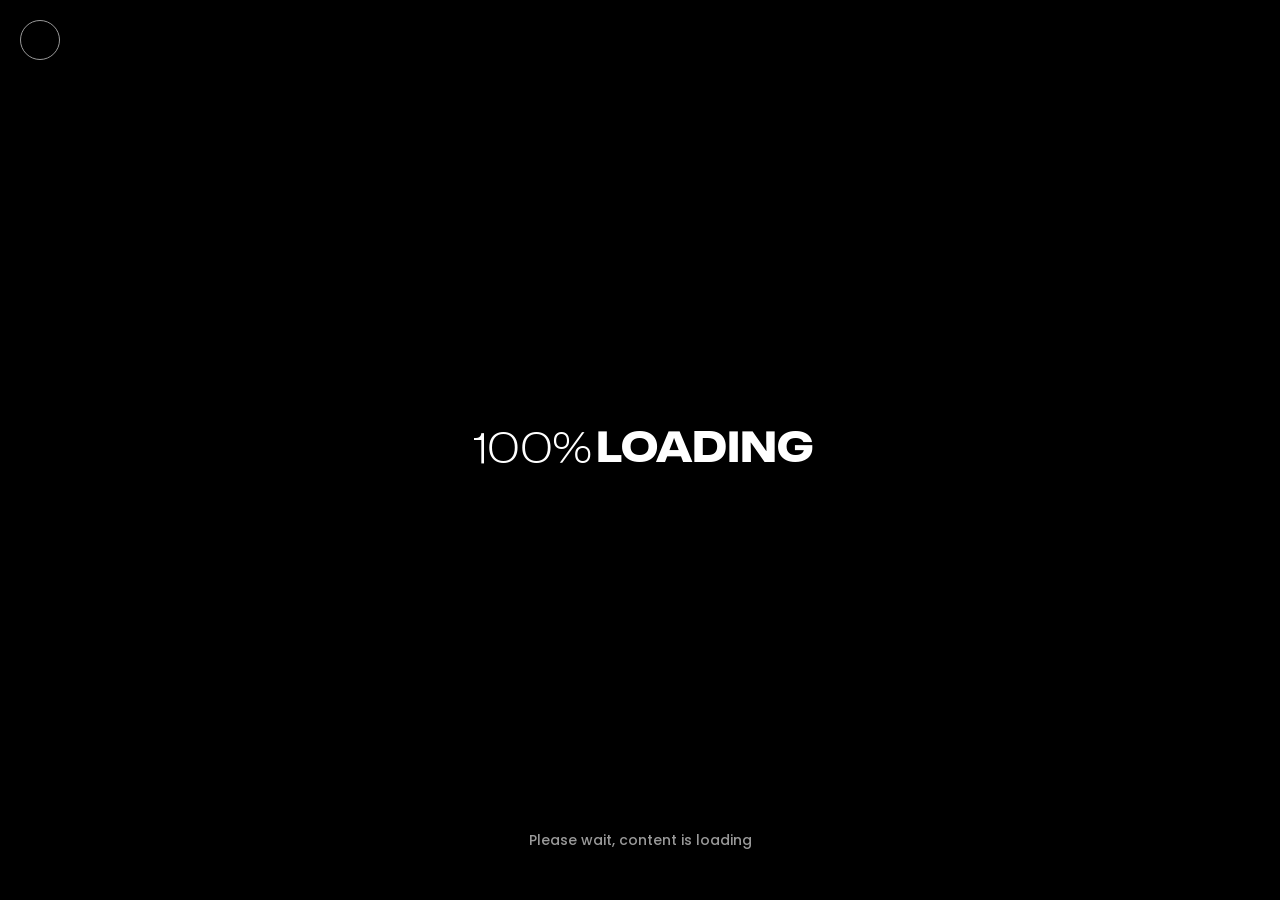
==== commit 3e9406a9: "Add files via upload" ====
--- a/Works/index.html
+++ b/Works/index.html
@@ -77,7 +77,7 @@
                 
                 <!-- Logo -->
                 <div id="logo" class="hide-ball">
-                    <a class="ajax-link" data-type="page-transition" href="https://www.ozanergen-design.com/">
+                    <a class="ajax-link" data-type="page-transition" href="https://ozanergen.github.io/Portfolio">
                         <img class="black-logo" src="images/logo.png" alt="ERGEN Ozan Logo">
                         <img class="white-logo" src="images/logo-white.png" alt="ERGEN Ozan Logo">
                     </a>
@@ -91,8 +91,8 @@
                         <div class="outer">
                             <div class="inner">           
                                 <ul data-breakpoint="10025" class="flexnav">
-                                    <li class="link menu-timeline"><a class="ajax-link active" data-type="page-transition" href="https://www.ozanergen-design.com/"><div class="before-span"><span data-hover="Home">Home</span></div></a></li>
-                                    <li class="link menu-timeline"><a class="ajax-link active" data-type="page-transition" href="https://www.ozanergen-design.com/works"><div class="before-span"><span data-hover="Portfolio">Portfolio</span></div></a>
+                                    <li class="link menu-timeline"><a class="ajax-link active" data-type="page-transition" href="https://ozanergen.github.io/Portfolio"><div class="before-span"><span data-hover="Home">Home</span></div></a></li>
+                                    <li class="link menu-timeline"><a class="ajax-link active" data-type="page-transition" href="https://ozanergen.github.io/Portfolio/Works"><div class="before-span"><span data-hover="Portfolio">Portfolio</span></div></a>
                                        <!-- <ul>
                                             <li><a class="ajax-link" href="index-showcase-carousel.html" data-type="page-transition">Showcase Carousel</a></li>
                                             <li><a class="ajax-link" href="index-showcase-grid.html" data-type="page-transition">Portfolio Grid</a></li>
@@ -101,9 +101,9 @@
                                         </ul>
                                         -->
                                     </li>
-                                    <!--<li class="link menu-timeline"><a class="ajax-link" data-type="page-transition" href="https://www.ozanergen-design.com/about"><div class="before-span"><span data-hover="About">About</span></div></a></li>-->
-                                    <li class="link menu-timeline"><a class="ajax-link active" data-type="page-transition" href="https://www.ozanergen-design.com/contact"><div class="before-span"><span data-hover="Contact">Contact</span></div></a></li>
-                                    <!--<li class="link menu-timeline"><a class="ajax-link active" data-type="page-transition" href="https://www.ozanergen-design.com/mylab"><div class="before-span"><span data-hover="More">My lab</span></div></a>-->
+                                    <!--<li class="link menu-timeline"><a class="ajax-link" data-type="page-transition" href="https://ozanergen.github.io/Portfolioabout"><div class="before-span"><span data-hover="About">About</span></div></a></li>-->
+                                    <li class="link menu-timeline"><a class="ajax-link active" data-type="page-transition" href="https://ozanergen.github.io/Portfoliocontact"><div class="before-span"><span data-hover="Contact">Contact</span></div></a></li>
+                                    <!--<li class="link menu-timeline"><a class="ajax-link active" data-type="page-transition" href="https://ozanergen.github.io/Portfoliomylab"><div class="before-span"><span data-hover="More">My lab</span></div></a>-->
                                         <!--<ul>
                                             <li><a class="ajax-link" href="typography.html" data-type="page-transition">Typography</a></li>                                         
                                             <li><a class="ajax-link" href="multimedia.html" data-type="page-transition">Multimedia</a></li>
@@ -203,7 +203,7 @@
                                         <div class="clapat-item artdirection-filter motion-filter uxui-filter">
                                             <div class="slide-inner trigger-item" data-centerLine="OPEN">                                                    
                                                 <div class="img-mask">
-                                                    <a class="slide-link ajax*" data-type="page-transition" href="https://www.ozanergen-design.com/works/velostras"></a>
+                                                    <a class="slide-link ajax*" data-type="page-transition" href="https://ozanergen.github.io/Portfolio/Works/velostras"></a>
                                                     <div class="section-image trigger-item-link">
                                                         <img src="images/01hero.jpg" class="item-image grid__item-img" alt="Projet vélostras">
                                                     </div>                                                
@@ -221,7 +221,7 @@
                                         <div class="clapat-item artdirection-filter print-filter uxui-filter">
                                             <div class="slide-inner trigger-item" data-centerLine="OPEN">                                                    
                                                 <div class="img-mask">
-                                                    <a class="slide-link ajax-link" data-type="page-transition" href="https://www.ozanergen-design.com/works/notalone"></a>
+                                                    <a class="slide-link ajax-link" data-type="page-transition" href="https://ozanergen.github.io/Portfolio/Works/notalone"></a>
                                                     <div class="section-image  trigger-item-link">
                                                         <img src="images/02hero.jpg" class="item-image grid__item-img" alt="Projet not alone">
                                                     </div>                                                
@@ -239,7 +239,7 @@
                                         <div class="clapat-item print-filter">                                                
                                             <div class="slide-inner trigger-item" data-centerLine="OPEN">                                                    
                                                 <div class="img-mask">
-                                                    <a class="slide-link ajax-link" data-type="page-transition" href="https://www.ozanergen-design.com/works/ciel&espace"></a>
+                                                    <a class="slide-link ajax-link" data-type="page-transition" href="https://ozanergen.github.io/Portfolio/Works/ciel&espace"></a>
                                                     <div class="section-image trigger-item-link">
                                                         <img src="images/03hero.jpg" class="item-image grid__item-img" alt="projet ciel&espace">
                                                     </div>                                                
@@ -257,7 +257,7 @@
                                         <div class="clapat-item print-filter motion-filter">
                                             <div class="slide-inner trigger-item change-header" data-centerLine="OPEN">                                                    
                                                 <div class="img-mask">
-                                                    <a class="slide-link ajax-link" data-type="page-transition" href="https://www.ozanergen-design.com/works/cdcover"></a>
+                                                    <a class="slide-link ajax-link" data-type="page-transition" href="https://ozanergen.github.io/Portfolio/Works/cdcover"></a>
                                                     <div class="section-image trigger-item-link">
                                                         <img src="images/04hero.jpg" class="item-image grid__item-img" alt="Projet CD">
                                                         <div class="hero-video-wrapper"><!--
@@ -280,7 +280,7 @@
                                         <div class="clapat-item artirection-filter">
                                             <div class="slide-inner align-top trigger-item" data-centerLine="OPEN">
                                                 <div class="img-mask">
-                                                    <a class="slide-link ajax-link" data-type="page-transition" href="https://www.ozanergen-design.com/works/green&blue"></a>
+                                                    <a class="slide-link ajax-link" data-type="page-transition" href="https://ozanergen.github.io/Portfolio/Works/green&blue"></a>
                                                     <div class="section-image trigger-item-link">
                                                         <img src="images/05hero.jpg" class="item-image grid__item-img" alt="green&blue">                                                            
                                                     </div>                                                
@@ -298,7 +298,7 @@
                                         <div class="clapat-item uxui-filter">
                                             <div class="slide-inner trigger-item" data-centerLine="OPEN">
                                                 <div class="img-mask">
-                                                    <a class="slide-link ajax-link" data-type="page-transition" href="https://www.ozanergen-design.com/works/lagrenze"></a>
+                                                    <a class="slide-link ajax-link" data-type="page-transition" href="https://ozanergen.github.io/Portfolio/Works/lagrenze"></a>
                                                     <div class="section-image trigger-item-link">
                                                         <img src="images/06hero.jpg" class="item-image grid__item-img" alt="la grenze">
                                                     </div>                                                
@@ -316,7 +316,7 @@
                                         <div class="clapat-item motion-filter">
                                             <div class="slide-inner trigger-item" data-centerLine="OPEN">
                                                 <div class="img-mask">
-                                                    <a class="slide-link ajax-link" data-type="page-transition" href="https://www.ozanergen-design.com/works/projets-motion/"></a>
+                                                    <a class="slide-link ajax-link" data-type="page-transition" href="https://ozanergen.github.io/Portfolio/Works/projets-motion/"></a>
                                                     <div class="section-image trigger-item-link">
                                                         <img src="images/07hero.jpg" class="item-image grid__item-img" alt="Projets motion">
                                                     </div>                                                
@@ -349,7 +349,7 @@
                             <div class="page-nav-wrap">
                                 <div class="page-nav-caption content-full-width text-align-center">                                 
                                     <div class="inner">
-                                        <a class="page-title next-ajax-link-page" data-type="page-transition" data-centerline="CONTACT" href="https://www.ozanergen-design.com/contact">
+                                        <a class="page-title next-ajax-link-page" data-type="page-transition" data-centerline="CONTACT" href="https://ozanergen.github.io/Portfolio/contact">
                                             <div class="next-hero-title primary-font-title caption-timeline"><span><em>Let's create</em></span> <span>something great</span> <span>together</span></div>
                                         </a>
                                         <div class="next-hero-subtitle caption-timeline"><span>Contact me and let's bring your vision to life</span></div>
@@ -380,7 +380,7 @@
                         </div>
                         
                         <div class="footer-middle">
-                            <div class="copyright">2023 © <a class="link" target="_blank" href="https://www.ozanergen-design.com/">Ozan Ergen</a></div>
+                            <div class="copyright">2023 © <a class="link" target="_blank" href="https://ozanergen.github.io/Portfolio/">Ozan Ergen</a></div>
                         </div>
                         
                         <div class="socials-wrap">            	
